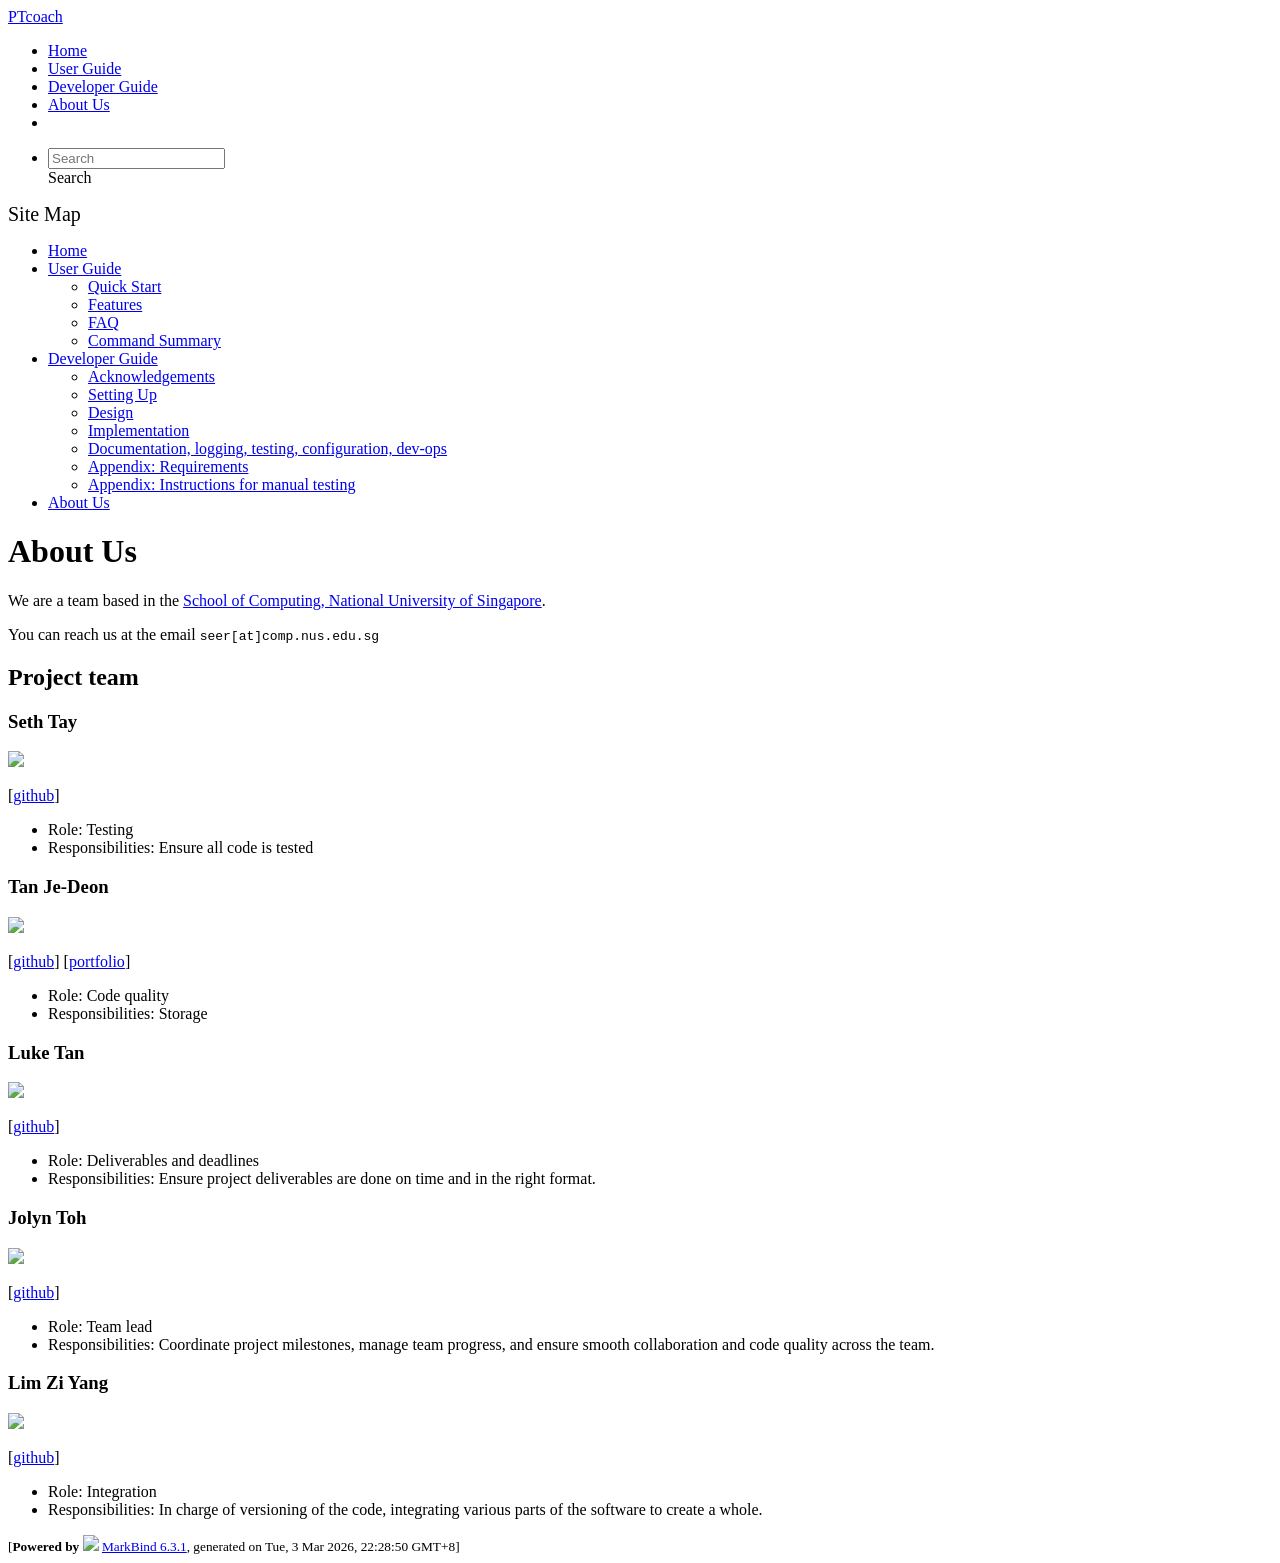
==== AboutUs.html @ b1dbf265 "deploy: 198a6090e7c15f9e0d7a6894221e9f2c9f9bb63e" ====
<!DOCTYPE html>
<html>
<head>
    <meta charset="utf-8">
    <meta http-equiv="X-UA-Compatible" content="IE=edge">
    <meta name="generator" content="MarkBind 6.3.1">
    <meta name="viewport" content="width=device-width, initial-scale=1"><title>PTcoach - About Us - AddressBook Level-3</title> <link rel="stylesheet" href="/tp/markbind/css/bootstrap.min.css"> <link rel="stylesheet" href="/tp/markbind/fontawesome/css/all.min.css"> <link rel="stylesheet" href="/tp/markbind/glyphicons/css/bootstrap-glyphicons.min.css"><link rel="stylesheet" href="/tp/markbind/css/codeblock-light.min.css"><link rel="stylesheet" href="/tp/markbind/css/markbind.min.css"><link rel="stylesheet" href="/tp/plugins/markbind-plugin-anchors/markbind-plugin-anchors.css"><link rel="stylesheet" href="/tp/plugins/markbind-plugin-tree/markbind-plugin-tree.css">
    
  <link rel="stylesheet" href="/tp/stylesheets/main.css">
<link rel="icon" href="/tp/images/SeEduLogo.png"></head>
<script>
  const baseUrl = '/tp'
</script>
<body  data-code-theme="light">
<div id="app"><!--[--><header sticky><div data-v-26aac3dc><nav class="navbar navbar-expand-md d-print-none navbar-dark bg-dark" data-v-26aac3dc><div class="container-fluid" data-v-26aac3dc><div class="navbar-left" data-v-26aac3dc><!--[--><a href="/tp/index.html" title="Home" class="navbar-brand">PTcoach</a><!--]--></div><div class="navbar-default" data-v-26aac3dc><ul class="navbar-nav me-auto mt-2 mt-lg-0" data-v-26aac3dc><!--[--> <li><a href="/tp/index.html" class="nav-link">Home</a></li> <li><a href="/tp/UserGuide.html" class="nav-link">User Guide</a></li> <li><a href="/tp/DeveloperGuide.html" class="nav-link">Developer Guide</a></li> <li><a href="/tp/AboutUs.html" class="nav-link">About Us</a></li> <li><a href="https://github.com/se-edu/addressbook-level3" target="_blank" class="nav-link"><span><span aria-hidden="true" class="fab fa-github"></span></span></a></li> <!--]--></ul></div><ul class="navbar-nav navbar-right" data-v-26aac3dc><!--[--><li><form class="navbar-form"><div style="position:relative;" class="dropdown" data-v-00e26d0a><!--[--><input value="" data-bs-toggle="dropdown" type="text" class="form-control" placeholder="Search" autocomplete="off" data-v-00e26d0a><div class="form-control placeholder-div-hidden" data-v-00e26d0a>Search</div><!--]--><ul class="dropdown-menu search-dropdown-menu dropdown-menu-hidden dropdown-menu-end" data-v-00e26d0a><!--[--><!--]--></ul></div></form></li><!--]--></ul></div></nav><div style="display:none;" class="lower-navbar-container" data-v-26aac3dc><!--[--><!----><!----><!--]--></div></div></header> <div id="flex-body"><nav id="site-nav" data-v-6b1b63d2><!--[--><div class="site-nav-top"><div class="fw-bold mb-2" style="font-size:1.25rem;">Site Map</div></div> <div class="nav-component slim-scroll"><div class="site-nav-root"><!--[--><ul class="site-nav-list site-nav-list-root" data-v-6b1b63d2><!--[--><li><div class="site-nav-default-list-item site-nav-list-item-0" onclick="handleSiteNavClick(this)"><a href="/tp/index.html">Home</a></div></li> <li><div class="site-nav-default-list-item site-nav-list-item-0" onclick="handleSiteNavClick(this)"><a href="/tp/UserGuide.html">User Guide</a> <div class="site-nav-dropdown-btn-container"><i class="site-nav-dropdown-btn-icon site-nav-rotate-icon" onclick="handleSiteNavClick(this.parentNode.parentNode, false); event.stopPropagation();"><span class="glyphicon glyphicon-menu-down" aria-hidden="true"></span></i></div></div><ul class="site-nav-dropdown-container site-nav-dropdown-container-open site-nav-list"><li><div class="site-nav-default-list-item site-nav-list-item-1" onclick="handleSiteNavClick(this)"><a href="/tp/UserGuide.html#quick-start">Quick Start</a></div></li> <li><div class="site-nav-default-list-item site-nav-list-item-1" onclick="handleSiteNavClick(this)"><a href="/tp/UserGuide.html#features">Features</a></div></li> <li><div class="site-nav-default-list-item site-nav-list-item-1" onclick="handleSiteNavClick(this)"><a href="/tp/UserGuide.html#faq">FAQ</a></div></li> <li><div class="site-nav-default-list-item site-nav-list-item-1" onclick="handleSiteNavClick(this)"><a href="/tp/UserGuide.html#faq">Command Summary</a></div></li></ul></li> <li><div class="site-nav-default-list-item site-nav-list-item-0" onclick="handleSiteNavClick(this)"><a href="/tp/DeveloperGuide.html">Developer Guide</a> <div class="site-nav-dropdown-btn-container"><i class="site-nav-dropdown-btn-icon site-nav-rotate-icon" onclick="handleSiteNavClick(this.parentNode.parentNode, false); event.stopPropagation();"><span class="glyphicon glyphicon-menu-down" aria-hidden="true"></span></i></div></div><ul class="site-nav-dropdown-container site-nav-dropdown-container-open site-nav-list"><li><div class="site-nav-default-list-item site-nav-list-item-1" onclick="handleSiteNavClick(this)"><a href="/tp/DeveloperGuide.html#acknowledgements">Acknowledgements</a></div></li> <li><div class="site-nav-default-list-item site-nav-list-item-1" onclick="handleSiteNavClick(this)"><a href="/tp/DeveloperGuide.html#setting-up-getting-started">Setting Up</a></div></li> <li><div class="site-nav-default-list-item site-nav-list-item-1" onclick="handleSiteNavClick(this)"><a href="/tp/DeveloperGuide.html#design">Design</a></div></li> <li><div class="site-nav-default-list-item site-nav-list-item-1" onclick="handleSiteNavClick(this)"><a href="/tp/DeveloperGuide.html#implementation">Implementation</a></div></li> <li><div class="site-nav-default-list-item site-nav-list-item-1" onclick="handleSiteNavClick(this)"><a href="/tp/DeveloperGuide.html#documentation-logging-testing-configuration-dev-ops">Documentation, logging, testing, configuration, dev-ops</a></div></li> <li><div class="site-nav-default-list-item site-nav-list-item-1" onclick="handleSiteNavClick(this)"><a href="/tp/DeveloperGuide.html#appendix-requirements">Appendix: Requirements</a></div></li> <li><div class="site-nav-default-list-item site-nav-list-item-1" onclick="handleSiteNavClick(this)"><a href="/tp/DeveloperGuide.html#appendix-instructions-for-manual-testing">Appendix: Instructions for manual testing</a></div></li></ul></li> <li><div class="site-nav-default-list-item site-nav-list-item-0" onclick="handleSiteNavClick(this)"><a href="/tp/AboutUs.html">About Us</a></div></li><!--]--><!--v-if--></ul><!--]--></div></div><!--]--><!--v-if--></nav> <div id="content-wrapper"><h1 id="about-us">About Us<a class="fa fa-anchor" href="#about-us" onclick="event.stopPropagation()"></a></h1> <p>We are a team based in the <a href="http://www.comp.nus.edu.sg">School of Computing, National University of Singapore</a>.</p> <p>You can reach us at the email <code class="hljs inline no-lang">seer[at]comp.nus.edu.sg</code></p> <h2 id="project-team">Project team<a class="fa fa-anchor" href="#project-team" onclick="event.stopPropagation()"></a></h2> <h3 id="seth-tay">Seth Tay<a class="fa fa-anchor" href="#seth-tay" onclick="event.stopPropagation()"></a></h3> <img src="/tp/images/choppyback.png" width="200px"> <p>[<a href="https://github.com/choppyback">github</a>]</p> <ul><li>Role: Testing</li> <li>Responsibilities: Ensure all code is tested</li></ul> <h3 id="tan-je-deon">Tan Je-Deon<a class="fa fa-anchor" href="#tan-je-deon" onclick="event.stopPropagation()"></a></h3> <img src="/tp/images/momentumnn.png" width="200px"> <p>[<a href="http://github.com/momentumnn">github</a>]
[<a href="/tp/team/momentumnn.html">portfolio</a>]</p> <ul><li>Role: Code quality</li> <li>Responsibilities: Storage</li></ul> <h3 id="luke-tan">Luke Tan<a class="fa fa-anchor" href="#luke-tan" onclick="event.stopPropagation()"></a></h3> <img src="/tp/images/bingmybongg.png" width="200px"> <p>[<a href="https://github.com/bingmybongg">github</a>]</p> <ul><li>Role: Deliverables and deadlines</li> <li>Responsibilities: Ensure project deliverables are done on time and in the right format.</li></ul> <h3 id="jolyn-toh">Jolyn Toh<a class="fa fa-anchor" href="#jolyn-toh" onclick="event.stopPropagation()"></a></h3> <img src="/tp/images/jolyntmj.png" width="200px"> <p>[<a href="http://github.com/jolyntmj">github</a>]</p> <ul><li>Role: Team lead</li> <li>Responsibilities: Coordinate project milestones, manage team progress, and ensure smooth collaboration and code quality across the team.</li></ul> <h3 id="lim-zi-yang">Lim Zi Yang<a class="fa fa-anchor" href="#lim-zi-yang" onclick="event.stopPropagation()"></a></h3> <img src="/tp/images/lim-zy.png" width="200px"> <p>[<a href="http://github.com/lim-zy">github</a>]</p> <ul><li>Role: Integration</li> <li>Responsibilities: In charge of versioning of the code, integrating various parts of the software to create a whole.</li></ul></div> <nav id="page-nav" data-v-6b1b63d2><!--[--><div class="nav-component slim-scroll"></div><!--]--><!--v-if--></nav> <div class="scroll-top-button fa-lg d-print-none" style="display:none;bottom:2%;right:2%;position:fixed;" aria-hidden="true"><!--[--><i class="fas fa-arrow-circle-up"></i><!--]--></div></div> <footer><div class="text-center"><small>[<span><strong>Powered by</strong></span> <img src="https://markbind.org/favicon.ico" width="30"> <a href="https://markbind.org/">MarkBind 6.3.1</a>, generated on Tue, 3 Mar 2026, 22:28:50 GMT+8]</small></div></footer><!--]--></div>
</body><script src="/tp/markbind/js/bootstrap-utility.min.js"></script>
<script src="/tp/markbind/js/polyfill.min.js"></script>
<script src="/tp/markbind/js/vue.global.prod.min.js"></script>
<script src="/tp/markbind/js/markbind.min.js"></script>
<script src="AboutUs.page-vue-render.js"></script>
<script>
  MarkBind.setupWithSearch()
</script>
</html>
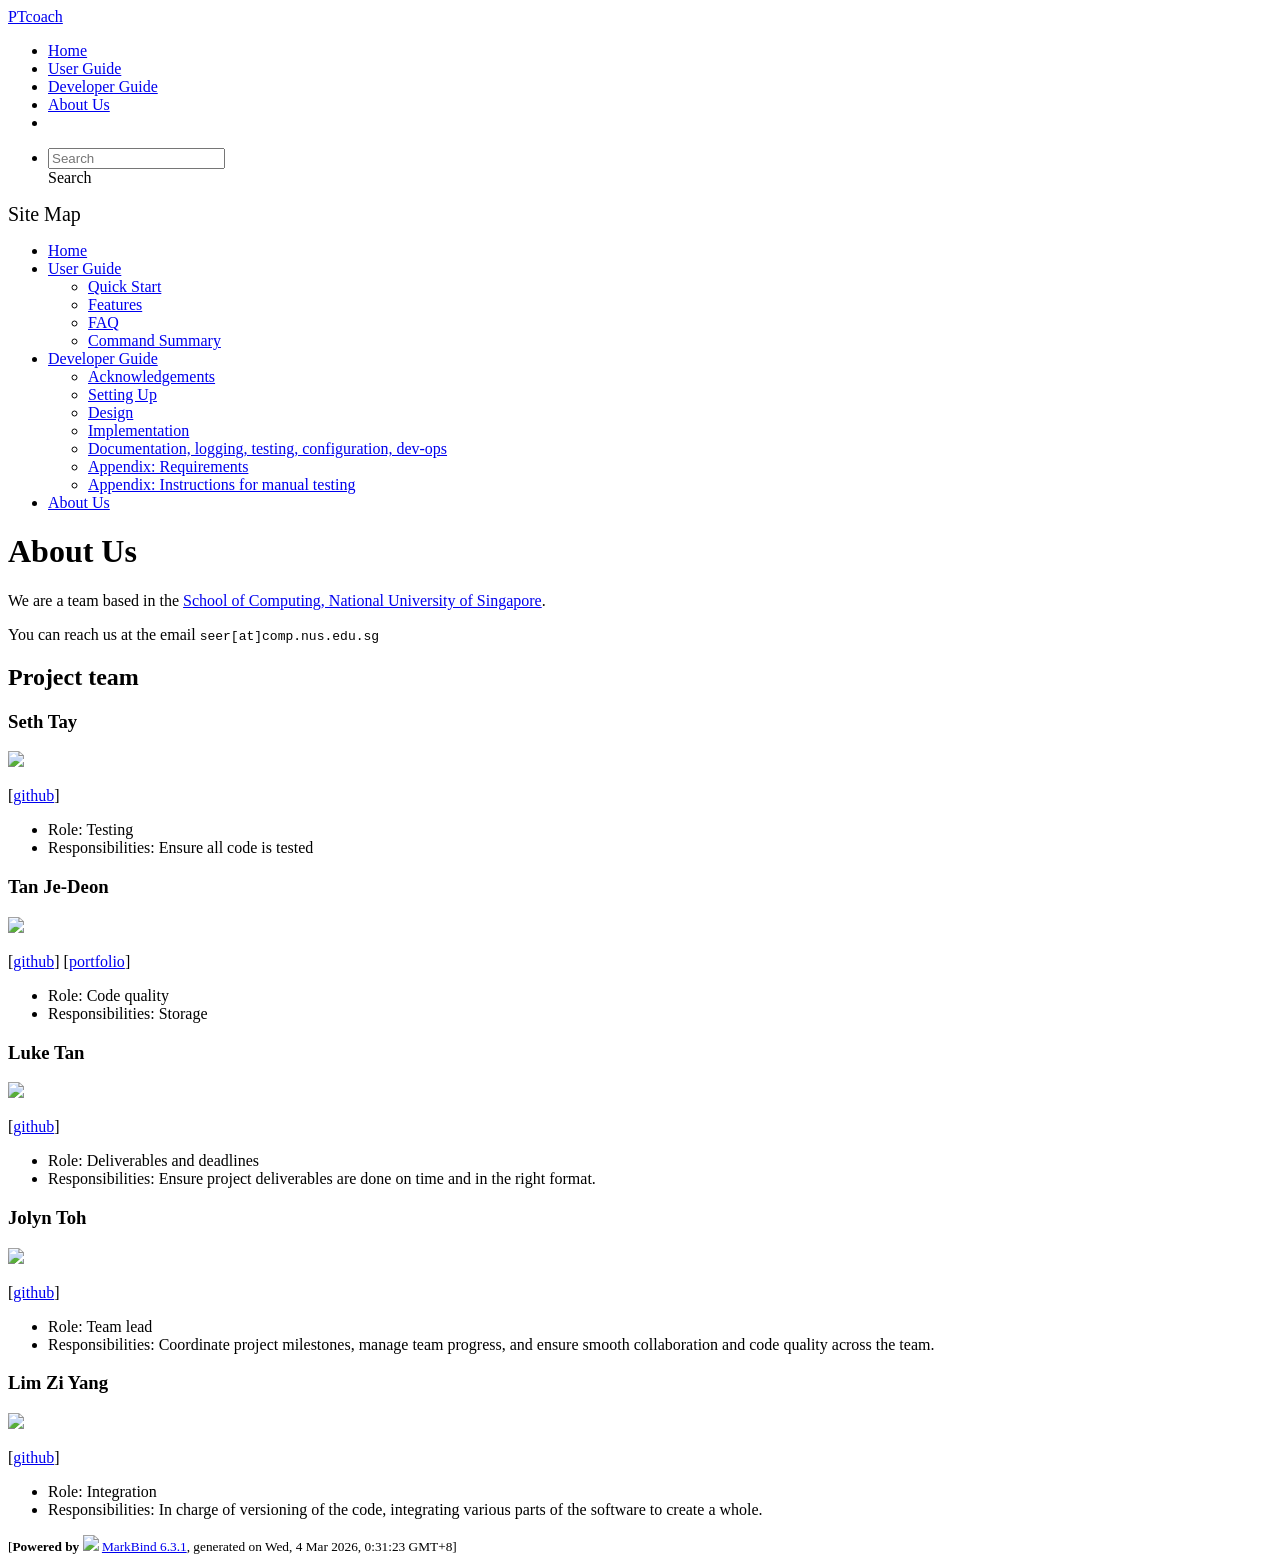
==== commit 2a3708cf: "deploy: bfabd4dcb52e0cbe675512b58615d750a1b9b6eb" ====
--- a/AboutUs.html
+++ b/AboutUs.html
@@ -12,8 +12,8 @@
   const baseUrl = '/tp'
 </script>
 <body  data-code-theme="light">
-<div id="app"><!--[--><header sticky><div data-v-26aac3dc><nav class="navbar navbar-expand-md d-print-none navbar-dark bg-dark" data-v-26aac3dc><div class="container-fluid" data-v-26aac3dc><div class="navbar-left" data-v-26aac3dc><!--[--><a href="/tp/index.html" title="Home" class="navbar-brand">PTcoach</a><!--]--></div><div class="navbar-default" data-v-26aac3dc><ul class="navbar-nav me-auto mt-2 mt-lg-0" data-v-26aac3dc><!--[--> <li><a href="/tp/index.html" class="nav-link">Home</a></li> <li><a href="/tp/UserGuide.html" class="nav-link">User Guide</a></li> <li><a href="/tp/DeveloperGuide.html" class="nav-link">Developer Guide</a></li> <li><a href="/tp/AboutUs.html" class="nav-link">About Us</a></li> <li><a href="https://github.com/se-edu/addressbook-level3" target="_blank" class="nav-link"><span><span aria-hidden="true" class="fab fa-github"></span></span></a></li> <!--]--></ul></div><ul class="navbar-nav navbar-right" data-v-26aac3dc><!--[--><li><form class="navbar-form"><div style="position:relative;" class="dropdown" data-v-00e26d0a><!--[--><input value="" data-bs-toggle="dropdown" type="text" class="form-control" placeholder="Search" autocomplete="off" data-v-00e26d0a><div class="form-control placeholder-div-hidden" data-v-00e26d0a>Search</div><!--]--><ul class="dropdown-menu search-dropdown-menu dropdown-menu-hidden dropdown-menu-end" data-v-00e26d0a><!--[--><!--]--></ul></div></form></li><!--]--></ul></div></nav><div style="display:none;" class="lower-navbar-container" data-v-26aac3dc><!--[--><!----><!----><!--]--></div></div></header> <div id="flex-body"><nav id="site-nav" data-v-6b1b63d2><!--[--><div class="site-nav-top"><div class="fw-bold mb-2" style="font-size:1.25rem;">Site Map</div></div> <div class="nav-component slim-scroll"><div class="site-nav-root"><!--[--><ul class="site-nav-list site-nav-list-root" data-v-6b1b63d2><!--[--><li><div class="site-nav-default-list-item site-nav-list-item-0" onclick="handleSiteNavClick(this)"><a href="/tp/index.html">Home</a></div></li> <li><div class="site-nav-default-list-item site-nav-list-item-0" onclick="handleSiteNavClick(this)"><a href="/tp/UserGuide.html">User Guide</a> <div class="site-nav-dropdown-btn-container"><i class="site-nav-dropdown-btn-icon site-nav-rotate-icon" onclick="handleSiteNavClick(this.parentNode.parentNode, false); event.stopPropagation();"><span class="glyphicon glyphicon-menu-down" aria-hidden="true"></span></i></div></div><ul class="site-nav-dropdown-container site-nav-dropdown-container-open site-nav-list"><li><div class="site-nav-default-list-item site-nav-list-item-1" onclick="handleSiteNavClick(this)"><a href="/tp/UserGuide.html#quick-start">Quick Start</a></div></li> <li><div class="site-nav-default-list-item site-nav-list-item-1" onclick="handleSiteNavClick(this)"><a href="/tp/UserGuide.html#features">Features</a></div></li> <li><div class="site-nav-default-list-item site-nav-list-item-1" onclick="handleSiteNavClick(this)"><a href="/tp/UserGuide.html#faq">FAQ</a></div></li> <li><div class="site-nav-default-list-item site-nav-list-item-1" onclick="handleSiteNavClick(this)"><a href="/tp/UserGuide.html#faq">Command Summary</a></div></li></ul></li> <li><div class="site-nav-default-list-item site-nav-list-item-0" onclick="handleSiteNavClick(this)"><a href="/tp/DeveloperGuide.html">Developer Guide</a> <div class="site-nav-dropdown-btn-container"><i class="site-nav-dropdown-btn-icon site-nav-rotate-icon" onclick="handleSiteNavClick(this.parentNode.parentNode, false); event.stopPropagation();"><span class="glyphicon glyphicon-menu-down" aria-hidden="true"></span></i></div></div><ul class="site-nav-dropdown-container site-nav-dropdown-container-open site-nav-list"><li><div class="site-nav-default-list-item site-nav-list-item-1" onclick="handleSiteNavClick(this)"><a href="/tp/DeveloperGuide.html#acknowledgements">Acknowledgements</a></div></li> <li><div class="site-nav-default-list-item site-nav-list-item-1" onclick="handleSiteNavClick(this)"><a href="/tp/DeveloperGuide.html#setting-up-getting-started">Setting Up</a></div></li> <li><div class="site-nav-default-list-item site-nav-list-item-1" onclick="handleSiteNavClick(this)"><a href="/tp/DeveloperGuide.html#design">Design</a></div></li> <li><div class="site-nav-default-list-item site-nav-list-item-1" onclick="handleSiteNavClick(this)"><a href="/tp/DeveloperGuide.html#implementation">Implementation</a></div></li> <li><div class="site-nav-default-list-item site-nav-list-item-1" onclick="handleSiteNavClick(this)"><a href="/tp/DeveloperGuide.html#documentation-logging-testing-configuration-dev-ops">Documentation, logging, testing, configuration, dev-ops</a></div></li> <li><div class="site-nav-default-list-item site-nav-list-item-1" onclick="handleSiteNavClick(this)"><a href="/tp/DeveloperGuide.html#appendix-requirements">Appendix: Requirements</a></div></li> <li><div class="site-nav-default-list-item site-nav-list-item-1" onclick="handleSiteNavClick(this)"><a href="/tp/DeveloperGuide.html#appendix-instructions-for-manual-testing">Appendix: Instructions for manual testing</a></div></li></ul></li> <li><div class="site-nav-default-list-item site-nav-list-item-0" onclick="handleSiteNavClick(this)"><a href="/tp/AboutUs.html">About Us</a></div></li><!--]--><!--v-if--></ul><!--]--></div></div><!--]--><!--v-if--></nav> <div id="content-wrapper"><h1 id="about-us">About Us<a class="fa fa-anchor" href="#about-us" onclick="event.stopPropagation()"></a></h1> <p>We are a team based in the <a href="http://www.comp.nus.edu.sg">School of Computing, National University of Singapore</a>.</p> <p>You can reach us at the email <code class="hljs inline no-lang">seer[at]comp.nus.edu.sg</code></p> <h2 id="project-team">Project team<a class="fa fa-anchor" href="#project-team" onclick="event.stopPropagation()"></a></h2> <h3 id="seth-tay">Seth Tay<a class="fa fa-anchor" href="#seth-tay" onclick="event.stopPropagation()"></a></h3> <img src="/tp/images/choppyback.png" width="200px"> <p>[<a href="https://github.com/choppyback">github</a>]</p> <ul><li>Role: Testing</li> <li>Responsibilities: Ensure all code is tested</li></ul> <h3 id="tan-je-deon">Tan Je-Deon<a class="fa fa-anchor" href="#tan-je-deon" onclick="event.stopPropagation()"></a></h3> <img src="/tp/images/momentumnn.png" width="200px"> <p>[<a href="http://github.com/momentumnn">github</a>]
-[<a href="/tp/team/momentumnn.html">portfolio</a>]</p> <ul><li>Role: Code quality</li> <li>Responsibilities: Storage</li></ul> <h3 id="luke-tan">Luke Tan<a class="fa fa-anchor" href="#luke-tan" onclick="event.stopPropagation()"></a></h3> <img src="/tp/images/bingmybongg.png" width="200px"> <p>[<a href="https://github.com/bingmybongg">github</a>]</p> <ul><li>Role: Deliverables and deadlines</li> <li>Responsibilities: Ensure project deliverables are done on time and in the right format.</li></ul> <h3 id="jolyn-toh">Jolyn Toh<a class="fa fa-anchor" href="#jolyn-toh" onclick="event.stopPropagation()"></a></h3> <img src="/tp/images/jolyntmj.png" width="200px"> <p>[<a href="http://github.com/jolyntmj">github</a>]</p> <ul><li>Role: Team lead</li> <li>Responsibilities: Coordinate project milestones, manage team progress, and ensure smooth collaboration and code quality across the team.</li></ul> <h3 id="lim-zi-yang">Lim Zi Yang<a class="fa fa-anchor" href="#lim-zi-yang" onclick="event.stopPropagation()"></a></h3> <img src="/tp/images/lim-zy.png" width="200px"> <p>[<a href="http://github.com/lim-zy">github</a>]</p> <ul><li>Role: Integration</li> <li>Responsibilities: In charge of versioning of the code, integrating various parts of the software to create a whole.</li></ul></div> <nav id="page-nav" data-v-6b1b63d2><!--[--><div class="nav-component slim-scroll"></div><!--]--><!--v-if--></nav> <div class="scroll-top-button fa-lg d-print-none" style="display:none;bottom:2%;right:2%;position:fixed;" aria-hidden="true"><!--[--><i class="fas fa-arrow-circle-up"></i><!--]--></div></div> <footer><div class="text-center"><small>[<span><strong>Powered by</strong></span> <img src="https://markbind.org/favicon.ico" width="30"> <a href="https://markbind.org/">MarkBind 6.3.1</a>, generated on Tue, 3 Mar 2026, 22:28:50 GMT+8]</small></div></footer><!--]--></div>
+<div id="app"><!--[--><header sticky><div data-v-26aac3dc><nav class="navbar navbar-expand-md d-print-none navbar-dark bg-dark" data-v-26aac3dc><div class="container-fluid" data-v-26aac3dc><div class="navbar-left" data-v-26aac3dc><!--[--><a href="/tp/index.html" title="Home" class="navbar-brand">PTcoach</a><!--]--></div><div class="navbar-default" data-v-26aac3dc><ul class="navbar-nav me-auto mt-2 mt-lg-0" data-v-26aac3dc><!--[--> <li><a href="/tp/index.html" class="nav-link">Home</a></li> <li><a href="/tp/UserGuide.html" class="nav-link">User Guide</a></li> <li><a href="/tp/DeveloperGuide.html" class="nav-link">Developer Guide</a></li> <li><a href="/tp/AboutUs.html" class="nav-link">About Us</a></li> <li><a href="https://github.com/AY2526S2-CS2103-F11-3/tp" target="_blank" class="nav-link"><span><span aria-hidden="true" class="fab fa-github"></span></span></a></li> <!--]--></ul></div><ul class="navbar-nav navbar-right" data-v-26aac3dc><!--[--><li><form class="navbar-form"><div style="position:relative;" class="dropdown" data-v-00e26d0a><!--[--><input value="" data-bs-toggle="dropdown" type="text" class="form-control" placeholder="Search" autocomplete="off" data-v-00e26d0a><div class="form-control placeholder-div-hidden" data-v-00e26d0a>Search</div><!--]--><ul class="dropdown-menu search-dropdown-menu dropdown-menu-hidden dropdown-menu-end" data-v-00e26d0a><!--[--><!--]--></ul></div></form></li><!--]--></ul></div></nav><div style="display:none;" class="lower-navbar-container" data-v-26aac3dc><!--[--><!----><!----><!--]--></div></div></header> <div id="flex-body"><nav id="site-nav" data-v-6b1b63d2><!--[--><div class="site-nav-top"><div class="fw-bold mb-2" style="font-size:1.25rem;">Site Map</div></div> <div class="nav-component slim-scroll"><div class="site-nav-root"><!--[--><ul class="site-nav-list site-nav-list-root" data-v-6b1b63d2><!--[--><li><div class="site-nav-default-list-item site-nav-list-item-0" onclick="handleSiteNavClick(this)"><a href="/tp/index.html">Home</a></div></li> <li><div class="site-nav-default-list-item site-nav-list-item-0" onclick="handleSiteNavClick(this)"><a href="/tp/UserGuide.html">User Guide</a> <div class="site-nav-dropdown-btn-container"><i class="site-nav-dropdown-btn-icon site-nav-rotate-icon" onclick="handleSiteNavClick(this.parentNode.parentNode, false); event.stopPropagation();"><span class="glyphicon glyphicon-menu-down" aria-hidden="true"></span></i></div></div><ul class="site-nav-dropdown-container site-nav-dropdown-container-open site-nav-list"><li><div class="site-nav-default-list-item site-nav-list-item-1" onclick="handleSiteNavClick(this)"><a href="/tp/UserGuide.html#quick-start">Quick Start</a></div></li> <li><div class="site-nav-default-list-item site-nav-list-item-1" onclick="handleSiteNavClick(this)"><a href="/tp/UserGuide.html#features">Features</a></div></li> <li><div class="site-nav-default-list-item site-nav-list-item-1" onclick="handleSiteNavClick(this)"><a href="/tp/UserGuide.html#faq">FAQ</a></div></li> <li><div class="site-nav-default-list-item site-nav-list-item-1" onclick="handleSiteNavClick(this)"><a href="/tp/UserGuide.html#faq">Command Summary</a></div></li></ul></li> <li><div class="site-nav-default-list-item site-nav-list-item-0" onclick="handleSiteNavClick(this)"><a href="/tp/DeveloperGuide.html">Developer Guide</a> <div class="site-nav-dropdown-btn-container"><i class="site-nav-dropdown-btn-icon site-nav-rotate-icon" onclick="handleSiteNavClick(this.parentNode.parentNode, false); event.stopPropagation();"><span class="glyphicon glyphicon-menu-down" aria-hidden="true"></span></i></div></div><ul class="site-nav-dropdown-container site-nav-dropdown-container-open site-nav-list"><li><div class="site-nav-default-list-item site-nav-list-item-1" onclick="handleSiteNavClick(this)"><a href="/tp/DeveloperGuide.html#acknowledgements">Acknowledgements</a></div></li> <li><div class="site-nav-default-list-item site-nav-list-item-1" onclick="handleSiteNavClick(this)"><a href="/tp/DeveloperGuide.html#setting-up-getting-started">Setting Up</a></div></li> <li><div class="site-nav-default-list-item site-nav-list-item-1" onclick="handleSiteNavClick(this)"><a href="/tp/DeveloperGuide.html#design">Design</a></div></li> <li><div class="site-nav-default-list-item site-nav-list-item-1" onclick="handleSiteNavClick(this)"><a href="/tp/DeveloperGuide.html#implementation">Implementation</a></div></li> <li><div class="site-nav-default-list-item site-nav-list-item-1" onclick="handleSiteNavClick(this)"><a href="/tp/DeveloperGuide.html#documentation-logging-testing-configuration-dev-ops">Documentation, logging, testing, configuration, dev-ops</a></div></li> <li><div class="site-nav-default-list-item site-nav-list-item-1" onclick="handleSiteNavClick(this)"><a href="/tp/DeveloperGuide.html#appendix-requirements">Appendix: Requirements</a></div></li> <li><div class="site-nav-default-list-item site-nav-list-item-1" onclick="handleSiteNavClick(this)"><a href="/tp/DeveloperGuide.html#appendix-instructions-for-manual-testing">Appendix: Instructions for manual testing</a></div></li></ul></li> <li><div class="site-nav-default-list-item site-nav-list-item-0" onclick="handleSiteNavClick(this)"><a href="/tp/AboutUs.html">About Us</a></div></li><!--]--><!--v-if--></ul><!--]--></div></div><!--]--><!--v-if--></nav> <div id="content-wrapper"><h1 id="about-us">About Us<a class="fa fa-anchor" href="#about-us" onclick="event.stopPropagation()"></a></h1> <p>We are a team based in the <a href="http://www.comp.nus.edu.sg">School of Computing, National University of Singapore</a>.</p> <p>You can reach us at the email <code class="hljs inline no-lang">seer[at]comp.nus.edu.sg</code></p> <h2 id="project-team">Project team<a class="fa fa-anchor" href="#project-team" onclick="event.stopPropagation()"></a></h2> <h3 id="seth-tay">Seth Tay<a class="fa fa-anchor" href="#seth-tay" onclick="event.stopPropagation()"></a></h3> <img src="/tp/images/choppyback.png" width="200px"> <p>[<a href="https://github.com/choppyback">github</a>]</p> <ul><li>Role: Testing</li> <li>Responsibilities: Ensure all code is tested</li></ul> <h3 id="tan-je-deon">Tan Je-Deon<a class="fa fa-anchor" href="#tan-je-deon" onclick="event.stopPropagation()"></a></h3> <img src="/tp/images/momentumnn.png" width="200px"> <p>[<a href="http://github.com/momentumnn">github</a>]
+[<a href="/tp/team/momentumnn.html">portfolio</a>]</p> <ul><li>Role: Code quality</li> <li>Responsibilities: Storage</li></ul> <h3 id="luke-tan">Luke Tan<a class="fa fa-anchor" href="#luke-tan" onclick="event.stopPropagation()"></a></h3> <img src="/tp/images/bingmybongg.png" width="200px"> <p>[<a href="https://github.com/bingmybongg">github</a>]</p> <ul><li>Role: Deliverables and deadlines</li> <li>Responsibilities: Ensure project deliverables are done on time and in the right format.</li></ul> <h3 id="jolyn-toh">Jolyn Toh<a class="fa fa-anchor" href="#jolyn-toh" onclick="event.stopPropagation()"></a></h3> <img src="/tp/images/jolyntmj.png" width="200px"> <p>[<a href="http://github.com/jolyntmj">github</a>]</p> <ul><li>Role: Team lead</li> <li>Responsibilities: Coordinate project milestones, manage team progress, and ensure smooth collaboration and code quality across the team.</li></ul> <h3 id="lim-zi-yang">Lim Zi Yang<a class="fa fa-anchor" href="#lim-zi-yang" onclick="event.stopPropagation()"></a></h3> <img src="/tp/images/lim-zy.png" width="200px"> <p>[<a href="http://github.com/lim-zy">github</a>]</p> <ul><li>Role: Integration</li> <li>Responsibilities: In charge of versioning of the code, integrating various parts of the software to create a whole.</li></ul></div> <nav id="page-nav" data-v-6b1b63d2><!--[--><div class="nav-component slim-scroll"></div><!--]--><!--v-if--></nav> <div class="scroll-top-button fa-lg d-print-none" style="display:none;bottom:2%;right:2%;position:fixed;" aria-hidden="true"><!--[--><i class="fas fa-arrow-circle-up"></i><!--]--></div></div> <footer><div class="text-center"><small>[<span><strong>Powered by</strong></span> <img src="https://markbind.org/favicon.ico" width="30"> <a href="https://markbind.org/">MarkBind 6.3.1</a>, generated on Wed, 4 Mar 2026, 0:31:23 GMT+8]</small></div></footer><!--]--></div>
 </body><script src="/tp/markbind/js/bootstrap-utility.min.js"></script>
 <script src="/tp/markbind/js/polyfill.min.js"></script>
 <script src="/tp/markbind/js/vue.global.prod.min.js"></script>
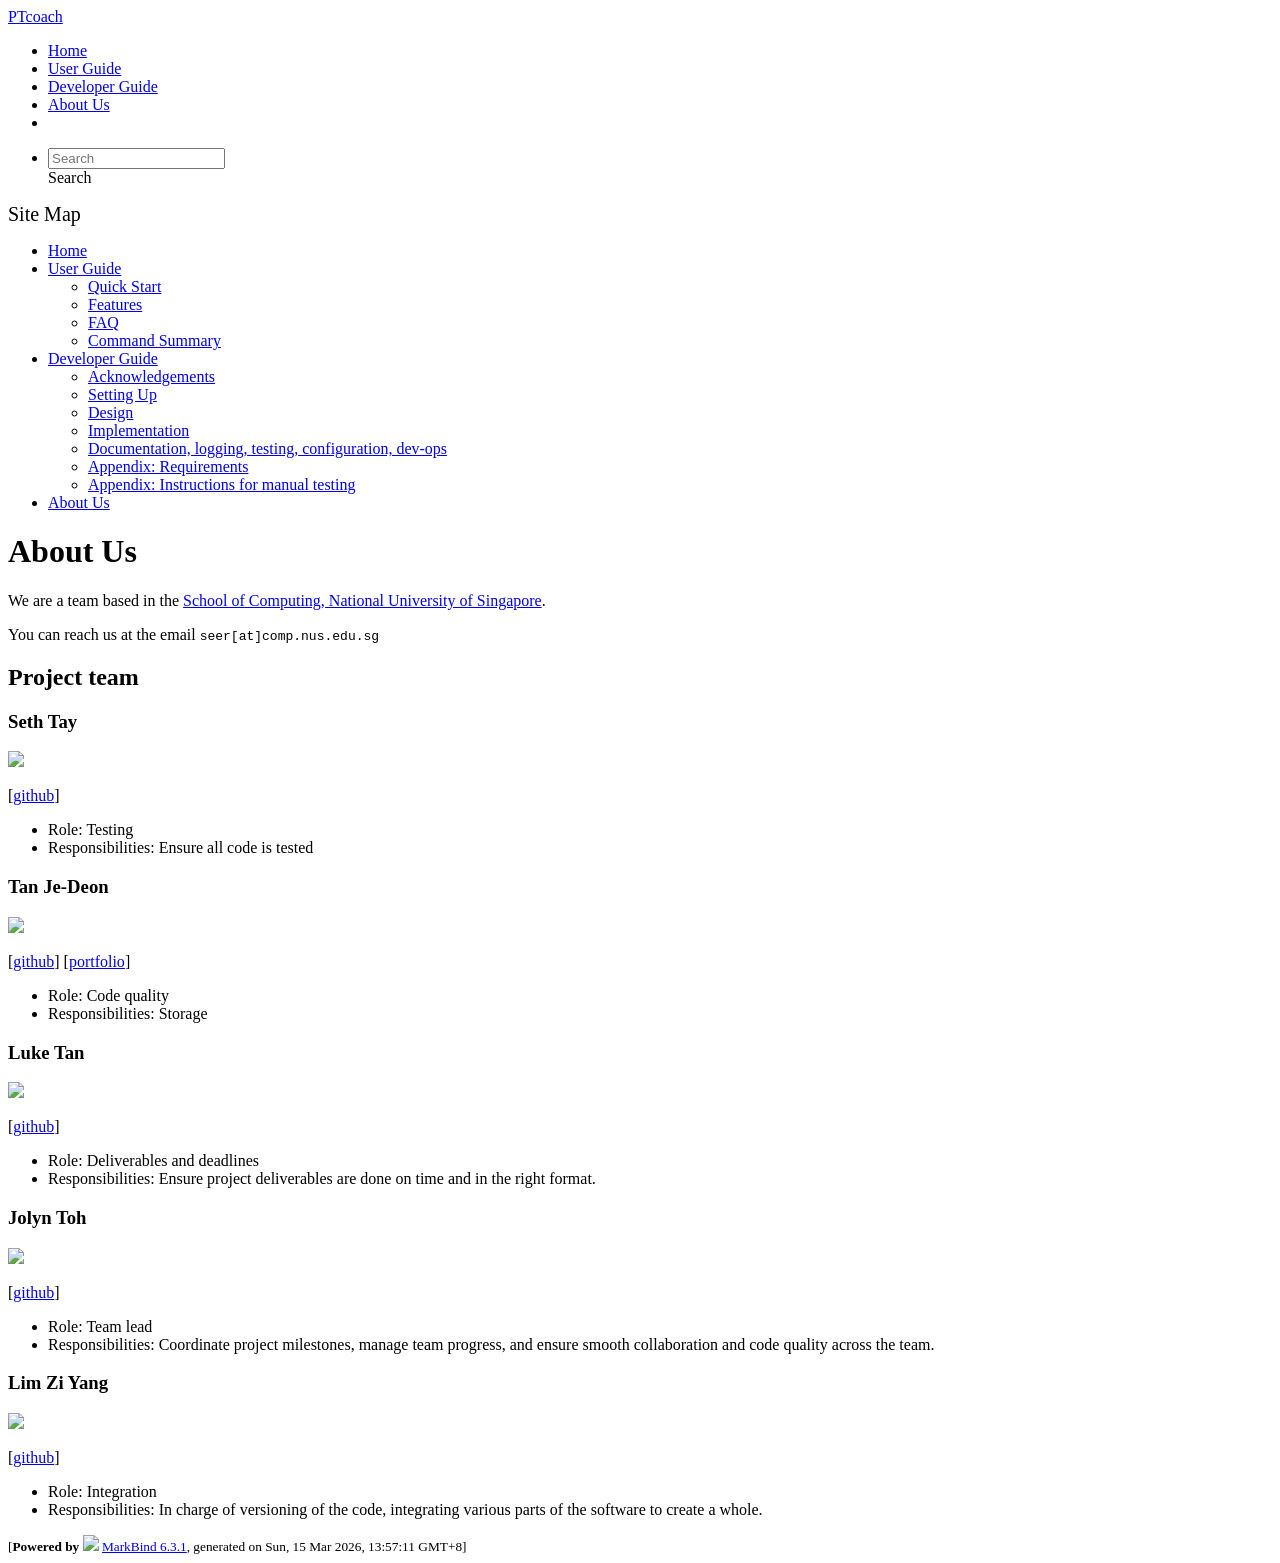
==== commit a3665424: "deploy: 98a896cec2573f307db35afc407cc58a5df91aca" ====
--- a/AboutUs.html
+++ b/AboutUs.html
@@ -13,7 +13,7 @@
 </script>
 <body  data-code-theme="light">
 <div id="app"><!--[--><header sticky><div data-v-26aac3dc><nav class="navbar navbar-expand-md d-print-none navbar-dark bg-dark" data-v-26aac3dc><div class="container-fluid" data-v-26aac3dc><div class="navbar-left" data-v-26aac3dc><!--[--><a href="/tp/index.html" title="Home" class="navbar-brand">PTcoach</a><!--]--></div><div class="navbar-default" data-v-26aac3dc><ul class="navbar-nav me-auto mt-2 mt-lg-0" data-v-26aac3dc><!--[--> <li><a href="/tp/index.html" class="nav-link">Home</a></li> <li><a href="/tp/UserGuide.html" class="nav-link">User Guide</a></li> <li><a href="/tp/DeveloperGuide.html" class="nav-link">Developer Guide</a></li> <li><a href="/tp/AboutUs.html" class="nav-link">About Us</a></li> <li><a href="https://github.com/AY2526S2-CS2103-F11-3/tp" target="_blank" class="nav-link"><span><span aria-hidden="true" class="fab fa-github"></span></span></a></li> <!--]--></ul></div><ul class="navbar-nav navbar-right" data-v-26aac3dc><!--[--><li><form class="navbar-form"><div style="position:relative;" class="dropdown" data-v-00e26d0a><!--[--><input value="" data-bs-toggle="dropdown" type="text" class="form-control" placeholder="Search" autocomplete="off" data-v-00e26d0a><div class="form-control placeholder-div-hidden" data-v-00e26d0a>Search</div><!--]--><ul class="dropdown-menu search-dropdown-menu dropdown-menu-hidden dropdown-menu-end" data-v-00e26d0a><!--[--><!--]--></ul></div></form></li><!--]--></ul></div></nav><div style="display:none;" class="lower-navbar-container" data-v-26aac3dc><!--[--><!----><!----><!--]--></div></div></header> <div id="flex-body"><nav id="site-nav" data-v-6b1b63d2><!--[--><div class="site-nav-top"><div class="fw-bold mb-2" style="font-size:1.25rem;">Site Map</div></div> <div class="nav-component slim-scroll"><div class="site-nav-root"><!--[--><ul class="site-nav-list site-nav-list-root" data-v-6b1b63d2><!--[--><li><div class="site-nav-default-list-item site-nav-list-item-0" onclick="handleSiteNavClick(this)"><a href="/tp/index.html">Home</a></div></li> <li><div class="site-nav-default-list-item site-nav-list-item-0" onclick="handleSiteNavClick(this)"><a href="/tp/UserGuide.html">User Guide</a> <div class="site-nav-dropdown-btn-container"><i class="site-nav-dropdown-btn-icon site-nav-rotate-icon" onclick="handleSiteNavClick(this.parentNode.parentNode, false); event.stopPropagation();"><span class="glyphicon glyphicon-menu-down" aria-hidden="true"></span></i></div></div><ul class="site-nav-dropdown-container site-nav-dropdown-container-open site-nav-list"><li><div class="site-nav-default-list-item site-nav-list-item-1" onclick="handleSiteNavClick(this)"><a href="/tp/UserGuide.html#quick-start">Quick Start</a></div></li> <li><div class="site-nav-default-list-item site-nav-list-item-1" onclick="handleSiteNavClick(this)"><a href="/tp/UserGuide.html#features">Features</a></div></li> <li><div class="site-nav-default-list-item site-nav-list-item-1" onclick="handleSiteNavClick(this)"><a href="/tp/UserGuide.html#faq">FAQ</a></div></li> <li><div class="site-nav-default-list-item site-nav-list-item-1" onclick="handleSiteNavClick(this)"><a href="/tp/UserGuide.html#faq">Command Summary</a></div></li></ul></li> <li><div class="site-nav-default-list-item site-nav-list-item-0" onclick="handleSiteNavClick(this)"><a href="/tp/DeveloperGuide.html">Developer Guide</a> <div class="site-nav-dropdown-btn-container"><i class="site-nav-dropdown-btn-icon site-nav-rotate-icon" onclick="handleSiteNavClick(this.parentNode.parentNode, false); event.stopPropagation();"><span class="glyphicon glyphicon-menu-down" aria-hidden="true"></span></i></div></div><ul class="site-nav-dropdown-container site-nav-dropdown-container-open site-nav-list"><li><div class="site-nav-default-list-item site-nav-list-item-1" onclick="handleSiteNavClick(this)"><a href="/tp/DeveloperGuide.html#acknowledgements">Acknowledgements</a></div></li> <li><div class="site-nav-default-list-item site-nav-list-item-1" onclick="handleSiteNavClick(this)"><a href="/tp/DeveloperGuide.html#setting-up-getting-started">Setting Up</a></div></li> <li><div class="site-nav-default-list-item site-nav-list-item-1" onclick="handleSiteNavClick(this)"><a href="/tp/DeveloperGuide.html#design">Design</a></div></li> <li><div class="site-nav-default-list-item site-nav-list-item-1" onclick="handleSiteNavClick(this)"><a href="/tp/DeveloperGuide.html#implementation">Implementation</a></div></li> <li><div class="site-nav-default-list-item site-nav-list-item-1" onclick="handleSiteNavClick(this)"><a href="/tp/DeveloperGuide.html#documentation-logging-testing-configuration-dev-ops">Documentation, logging, testing, configuration, dev-ops</a></div></li> <li><div class="site-nav-default-list-item site-nav-list-item-1" onclick="handleSiteNavClick(this)"><a href="/tp/DeveloperGuide.html#appendix-requirements">Appendix: Requirements</a></div></li> <li><div class="site-nav-default-list-item site-nav-list-item-1" onclick="handleSiteNavClick(this)"><a href="/tp/DeveloperGuide.html#appendix-instructions-for-manual-testing">Appendix: Instructions for manual testing</a></div></li></ul></li> <li><div class="site-nav-default-list-item site-nav-list-item-0" onclick="handleSiteNavClick(this)"><a href="/tp/AboutUs.html">About Us</a></div></li><!--]--><!--v-if--></ul><!--]--></div></div><!--]--><!--v-if--></nav> <div id="content-wrapper"><h1 id="about-us">About Us<a class="fa fa-anchor" href="#about-us" onclick="event.stopPropagation()"></a></h1> <p>We are a team based in the <a href="http://www.comp.nus.edu.sg">School of Computing, National University of Singapore</a>.</p> <p>You can reach us at the email <code class="hljs inline no-lang">seer[at]comp.nus.edu.sg</code></p> <h2 id="project-team">Project team<a class="fa fa-anchor" href="#project-team" onclick="event.stopPropagation()"></a></h2> <h3 id="seth-tay">Seth Tay<a class="fa fa-anchor" href="#seth-tay" onclick="event.stopPropagation()"></a></h3> <img src="/tp/images/choppyback.png" width="200px"> <p>[<a href="https://github.com/choppyback">github</a>]</p> <ul><li>Role: Testing</li> <li>Responsibilities: Ensure all code is tested</li></ul> <h3 id="tan-je-deon">Tan Je-Deon<a class="fa fa-anchor" href="#tan-je-deon" onclick="event.stopPropagation()"></a></h3> <img src="/tp/images/momentumnn.png" width="200px"> <p>[<a href="http://github.com/momentumnn">github</a>]
-[<a href="/tp/team/momentumnn.html">portfolio</a>]</p> <ul><li>Role: Code quality</li> <li>Responsibilities: Storage</li></ul> <h3 id="luke-tan">Luke Tan<a class="fa fa-anchor" href="#luke-tan" onclick="event.stopPropagation()"></a></h3> <img src="/tp/images/bingmybongg.png" width="200px"> <p>[<a href="https://github.com/bingmybongg">github</a>]</p> <ul><li>Role: Deliverables and deadlines</li> <li>Responsibilities: Ensure project deliverables are done on time and in the right format.</li></ul> <h3 id="jolyn-toh">Jolyn Toh<a class="fa fa-anchor" href="#jolyn-toh" onclick="event.stopPropagation()"></a></h3> <img src="/tp/images/jolyntmj.png" width="200px"> <p>[<a href="http://github.com/jolyntmj">github</a>]</p> <ul><li>Role: Team lead</li> <li>Responsibilities: Coordinate project milestones, manage team progress, and ensure smooth collaboration and code quality across the team.</li></ul> <h3 id="lim-zi-yang">Lim Zi Yang<a class="fa fa-anchor" href="#lim-zi-yang" onclick="event.stopPropagation()"></a></h3> <img src="/tp/images/lim-zy.png" width="200px"> <p>[<a href="http://github.com/lim-zy">github</a>]</p> <ul><li>Role: Integration</li> <li>Responsibilities: In charge of versioning of the code, integrating various parts of the software to create a whole.</li></ul></div> <nav id="page-nav" data-v-6b1b63d2><!--[--><div class="nav-component slim-scroll"></div><!--]--><!--v-if--></nav> <div class="scroll-top-button fa-lg d-print-none" style="display:none;bottom:2%;right:2%;position:fixed;" aria-hidden="true"><!--[--><i class="fas fa-arrow-circle-up"></i><!--]--></div></div> <footer><div class="text-center"><small>[<span><strong>Powered by</strong></span> <img src="https://markbind.org/favicon.ico" width="30"> <a href="https://markbind.org/">MarkBind 6.3.1</a>, generated on Wed, 4 Mar 2026, 0:31:23 GMT+8]</small></div></footer><!--]--></div>
+[<a href="/tp/team/momentumnn.html">portfolio</a>]</p> <ul><li>Role: Code quality</li> <li>Responsibilities: Storage</li></ul> <h3 id="luke-tan">Luke Tan<a class="fa fa-anchor" href="#luke-tan" onclick="event.stopPropagation()"></a></h3> <img src="/tp/images/bingmybongg.png" width="200px"> <p>[<a href="https://github.com/bingmybongg">github</a>]</p> <ul><li>Role: Deliverables and deadlines</li> <li>Responsibilities: Ensure project deliverables are done on time and in the right format.</li></ul> <h3 id="jolyn-toh">Jolyn Toh<a class="fa fa-anchor" href="#jolyn-toh" onclick="event.stopPropagation()"></a></h3> <img src="/tp/images/jolyntmj.png" width="200px"> <p>[<a href="http://github.com/jolyntmj">github</a>]</p> <ul><li>Role: Team lead</li> <li>Responsibilities: Coordinate project milestones, manage team progress, and ensure smooth collaboration and code quality across the team.</li></ul> <h3 id="lim-zi-yang">Lim Zi Yang<a class="fa fa-anchor" href="#lim-zi-yang" onclick="event.stopPropagation()"></a></h3> <img src="/tp/images/lim-zy.png" width="200px"> <p>[<a href="http://github.com/lim-zy">github</a>]</p> <ul><li>Role: Integration</li> <li>Responsibilities: In charge of versioning of the code, integrating various parts of the software to create a whole.</li></ul></div> <nav id="page-nav" data-v-6b1b63d2><!--[--><div class="nav-component slim-scroll"></div><!--]--><!--v-if--></nav> <div class="scroll-top-button fa-lg d-print-none" style="display:none;bottom:2%;right:2%;position:fixed;" aria-hidden="true"><!--[--><i class="fas fa-arrow-circle-up"></i><!--]--></div></div> <footer><div class="text-center"><small>[<span><strong>Powered by</strong></span> <img src="https://markbind.org/favicon.ico" width="30"> <a href="https://markbind.org/">MarkBind 6.3.1</a>, generated on Sun, 15 Mar 2026, 13:57:11 GMT+8]</small></div></footer><!--]--></div>
 </body><script src="/tp/markbind/js/bootstrap-utility.min.js"></script>
 <script src="/tp/markbind/js/polyfill.min.js"></script>
 <script src="/tp/markbind/js/vue.global.prod.min.js"></script>
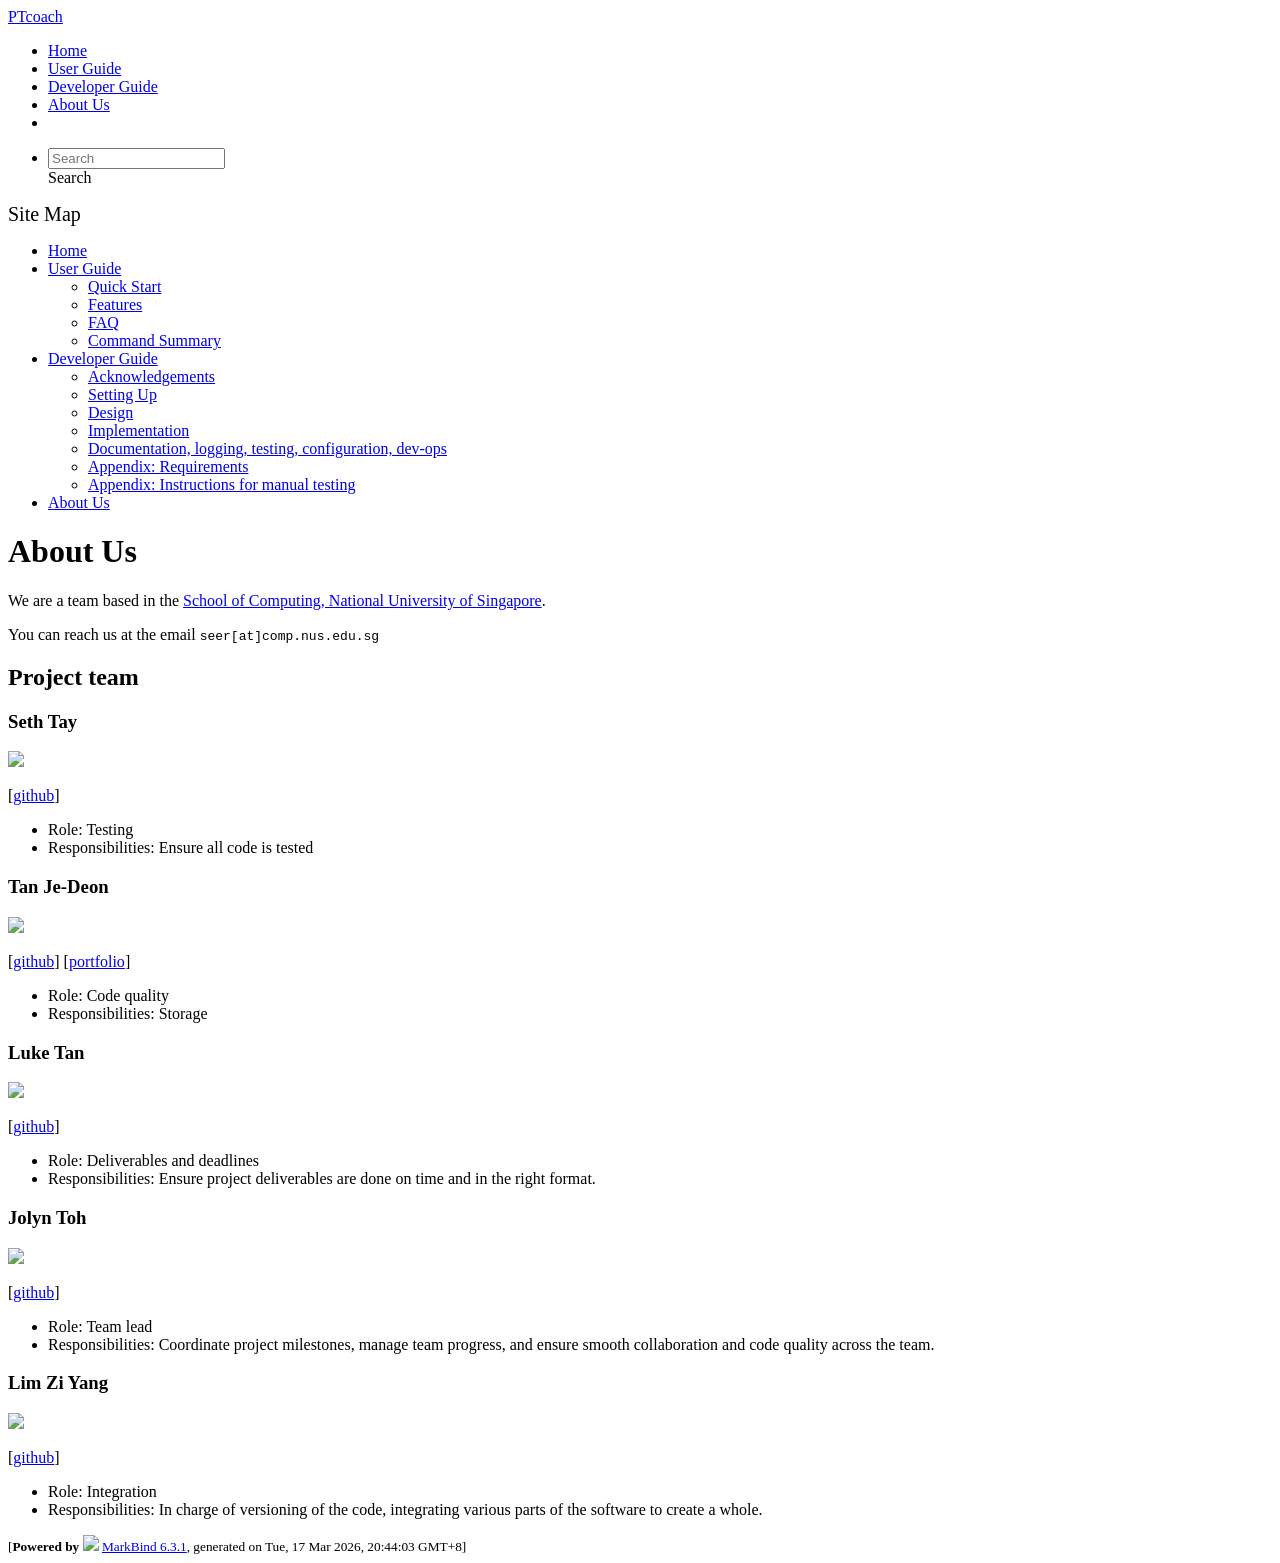
==== commit f7ef4a44: "deploy: b7a46bfd71746040e611d60b043c6a325bd035a2" ====
--- a/AboutUs.html
+++ b/AboutUs.html
@@ -13,7 +13,7 @@
 </script>
 <body  data-code-theme="light">
 <div id="app"><!--[--><header sticky><div data-v-26aac3dc><nav class="navbar navbar-expand-md d-print-none navbar-dark bg-dark" data-v-26aac3dc><div class="container-fluid" data-v-26aac3dc><div class="navbar-left" data-v-26aac3dc><!--[--><a href="/tp/index.html" title="Home" class="navbar-brand">PTcoach</a><!--]--></div><div class="navbar-default" data-v-26aac3dc><ul class="navbar-nav me-auto mt-2 mt-lg-0" data-v-26aac3dc><!--[--> <li><a href="/tp/index.html" class="nav-link">Home</a></li> <li><a href="/tp/UserGuide.html" class="nav-link">User Guide</a></li> <li><a href="/tp/DeveloperGuide.html" class="nav-link">Developer Guide</a></li> <li><a href="/tp/AboutUs.html" class="nav-link">About Us</a></li> <li><a href="https://github.com/AY2526S2-CS2103-F11-3/tp" target="_blank" class="nav-link"><span><span aria-hidden="true" class="fab fa-github"></span></span></a></li> <!--]--></ul></div><ul class="navbar-nav navbar-right" data-v-26aac3dc><!--[--><li><form class="navbar-form"><div style="position:relative;" class="dropdown" data-v-00e26d0a><!--[--><input value="" data-bs-toggle="dropdown" type="text" class="form-control" placeholder="Search" autocomplete="off" data-v-00e26d0a><div class="form-control placeholder-div-hidden" data-v-00e26d0a>Search</div><!--]--><ul class="dropdown-menu search-dropdown-menu dropdown-menu-hidden dropdown-menu-end" data-v-00e26d0a><!--[--><!--]--></ul></div></form></li><!--]--></ul></div></nav><div style="display:none;" class="lower-navbar-container" data-v-26aac3dc><!--[--><!----><!----><!--]--></div></div></header> <div id="flex-body"><nav id="site-nav" data-v-6b1b63d2><!--[--><div class="site-nav-top"><div class="fw-bold mb-2" style="font-size:1.25rem;">Site Map</div></div> <div class="nav-component slim-scroll"><div class="site-nav-root"><!--[--><ul class="site-nav-list site-nav-list-root" data-v-6b1b63d2><!--[--><li><div class="site-nav-default-list-item site-nav-list-item-0" onclick="handleSiteNavClick(this)"><a href="/tp/index.html">Home</a></div></li> <li><div class="site-nav-default-list-item site-nav-list-item-0" onclick="handleSiteNavClick(this)"><a href="/tp/UserGuide.html">User Guide</a> <div class="site-nav-dropdown-btn-container"><i class="site-nav-dropdown-btn-icon site-nav-rotate-icon" onclick="handleSiteNavClick(this.parentNode.parentNode, false); event.stopPropagation();"><span class="glyphicon glyphicon-menu-down" aria-hidden="true"></span></i></div></div><ul class="site-nav-dropdown-container site-nav-dropdown-container-open site-nav-list"><li><div class="site-nav-default-list-item site-nav-list-item-1" onclick="handleSiteNavClick(this)"><a href="/tp/UserGuide.html#quick-start">Quick Start</a></div></li> <li><div class="site-nav-default-list-item site-nav-list-item-1" onclick="handleSiteNavClick(this)"><a href="/tp/UserGuide.html#features">Features</a></div></li> <li><div class="site-nav-default-list-item site-nav-list-item-1" onclick="handleSiteNavClick(this)"><a href="/tp/UserGuide.html#faq">FAQ</a></div></li> <li><div class="site-nav-default-list-item site-nav-list-item-1" onclick="handleSiteNavClick(this)"><a href="/tp/UserGuide.html#faq">Command Summary</a></div></li></ul></li> <li><div class="site-nav-default-list-item site-nav-list-item-0" onclick="handleSiteNavClick(this)"><a href="/tp/DeveloperGuide.html">Developer Guide</a> <div class="site-nav-dropdown-btn-container"><i class="site-nav-dropdown-btn-icon site-nav-rotate-icon" onclick="handleSiteNavClick(this.parentNode.parentNode, false); event.stopPropagation();"><span class="glyphicon glyphicon-menu-down" aria-hidden="true"></span></i></div></div><ul class="site-nav-dropdown-container site-nav-dropdown-container-open site-nav-list"><li><div class="site-nav-default-list-item site-nav-list-item-1" onclick="handleSiteNavClick(this)"><a href="/tp/DeveloperGuide.html#acknowledgements">Acknowledgements</a></div></li> <li><div class="site-nav-default-list-item site-nav-list-item-1" onclick="handleSiteNavClick(this)"><a href="/tp/DeveloperGuide.html#setting-up-getting-started">Setting Up</a></div></li> <li><div class="site-nav-default-list-item site-nav-list-item-1" onclick="handleSiteNavClick(this)"><a href="/tp/DeveloperGuide.html#design">Design</a></div></li> <li><div class="site-nav-default-list-item site-nav-list-item-1" onclick="handleSiteNavClick(this)"><a href="/tp/DeveloperGuide.html#implementation">Implementation</a></div></li> <li><div class="site-nav-default-list-item site-nav-list-item-1" onclick="handleSiteNavClick(this)"><a href="/tp/DeveloperGuide.html#documentation-logging-testing-configuration-dev-ops">Documentation, logging, testing, configuration, dev-ops</a></div></li> <li><div class="site-nav-default-list-item site-nav-list-item-1" onclick="handleSiteNavClick(this)"><a href="/tp/DeveloperGuide.html#appendix-requirements">Appendix: Requirements</a></div></li> <li><div class="site-nav-default-list-item site-nav-list-item-1" onclick="handleSiteNavClick(this)"><a href="/tp/DeveloperGuide.html#appendix-instructions-for-manual-testing">Appendix: Instructions for manual testing</a></div></li></ul></li> <li><div class="site-nav-default-list-item site-nav-list-item-0" onclick="handleSiteNavClick(this)"><a href="/tp/AboutUs.html">About Us</a></div></li><!--]--><!--v-if--></ul><!--]--></div></div><!--]--><!--v-if--></nav> <div id="content-wrapper"><h1 id="about-us">About Us<a class="fa fa-anchor" href="#about-us" onclick="event.stopPropagation()"></a></h1> <p>We are a team based in the <a href="http://www.comp.nus.edu.sg">School of Computing, National University of Singapore</a>.</p> <p>You can reach us at the email <code class="hljs inline no-lang">seer[at]comp.nus.edu.sg</code></p> <h2 id="project-team">Project team<a class="fa fa-anchor" href="#project-team" onclick="event.stopPropagation()"></a></h2> <h3 id="seth-tay">Seth Tay<a class="fa fa-anchor" href="#seth-tay" onclick="event.stopPropagation()"></a></h3> <img src="/tp/images/choppyback.png" width="200px"> <p>[<a href="https://github.com/choppyback">github</a>]</p> <ul><li>Role: Testing</li> <li>Responsibilities: Ensure all code is tested</li></ul> <h3 id="tan-je-deon">Tan Je-Deon<a class="fa fa-anchor" href="#tan-je-deon" onclick="event.stopPropagation()"></a></h3> <img src="/tp/images/momentumnn.png" width="200px"> <p>[<a href="http://github.com/momentumnn">github</a>]
-[<a href="/tp/team/momentumnn.html">portfolio</a>]</p> <ul><li>Role: Code quality</li> <li>Responsibilities: Storage</li></ul> <h3 id="luke-tan">Luke Tan<a class="fa fa-anchor" href="#luke-tan" onclick="event.stopPropagation()"></a></h3> <img src="/tp/images/bingmybongg.png" width="200px"> <p>[<a href="https://github.com/bingmybongg">github</a>]</p> <ul><li>Role: Deliverables and deadlines</li> <li>Responsibilities: Ensure project deliverables are done on time and in the right format.</li></ul> <h3 id="jolyn-toh">Jolyn Toh<a class="fa fa-anchor" href="#jolyn-toh" onclick="event.stopPropagation()"></a></h3> <img src="/tp/images/jolyntmj.png" width="200px"> <p>[<a href="http://github.com/jolyntmj">github</a>]</p> <ul><li>Role: Team lead</li> <li>Responsibilities: Coordinate project milestones, manage team progress, and ensure smooth collaboration and code quality across the team.</li></ul> <h3 id="lim-zi-yang">Lim Zi Yang<a class="fa fa-anchor" href="#lim-zi-yang" onclick="event.stopPropagation()"></a></h3> <img src="/tp/images/lim-zy.png" width="200px"> <p>[<a href="http://github.com/lim-zy">github</a>]</p> <ul><li>Role: Integration</li> <li>Responsibilities: In charge of versioning of the code, integrating various parts of the software to create a whole.</li></ul></div> <nav id="page-nav" data-v-6b1b63d2><!--[--><div class="nav-component slim-scroll"></div><!--]--><!--v-if--></nav> <div class="scroll-top-button fa-lg d-print-none" style="display:none;bottom:2%;right:2%;position:fixed;" aria-hidden="true"><!--[--><i class="fas fa-arrow-circle-up"></i><!--]--></div></div> <footer><div class="text-center"><small>[<span><strong>Powered by</strong></span> <img src="https://markbind.org/favicon.ico" width="30"> <a href="https://markbind.org/">MarkBind 6.3.1</a>, generated on Sun, 15 Mar 2026, 13:57:11 GMT+8]</small></div></footer><!--]--></div>
+[<a href="/tp/team/momentumnn.html">portfolio</a>]</p> <ul><li>Role: Code quality</li> <li>Responsibilities: Storage</li></ul> <h3 id="luke-tan">Luke Tan<a class="fa fa-anchor" href="#luke-tan" onclick="event.stopPropagation()"></a></h3> <img src="/tp/images/bingmybongg.png" width="200px"> <p>[<a href="https://github.com/bingmybongg">github</a>]</p> <ul><li>Role: Deliverables and deadlines</li> <li>Responsibilities: Ensure project deliverables are done on time and in the right format.</li></ul> <h3 id="jolyn-toh">Jolyn Toh<a class="fa fa-anchor" href="#jolyn-toh" onclick="event.stopPropagation()"></a></h3> <img src="/tp/images/jolyntmj.png" width="200px"> <p>[<a href="http://github.com/jolyntmj">github</a>]</p> <ul><li>Role: Team lead</li> <li>Responsibilities: Coordinate project milestones, manage team progress, and ensure smooth collaboration and code quality across the team.</li></ul> <h3 id="lim-zi-yang">Lim Zi Yang<a class="fa fa-anchor" href="#lim-zi-yang" onclick="event.stopPropagation()"></a></h3> <img src="/tp/images/lim-zy.png" width="200px"> <p>[<a href="http://github.com/lim-zy">github</a>]</p> <ul><li>Role: Integration</li> <li>Responsibilities: In charge of versioning of the code, integrating various parts of the software to create a whole.</li></ul></div> <nav id="page-nav" data-v-6b1b63d2><!--[--><div class="nav-component slim-scroll"></div><!--]--><!--v-if--></nav> <div class="scroll-top-button fa-lg d-print-none" style="display:none;bottom:2%;right:2%;position:fixed;" aria-hidden="true"><!--[--><i class="fas fa-arrow-circle-up"></i><!--]--></div></div> <footer><div class="text-center"><small>[<span><strong>Powered by</strong></span> <img src="https://markbind.org/favicon.ico" width="30"> <a href="https://markbind.org/">MarkBind 6.3.1</a>, generated on Tue, 17 Mar 2026, 20:44:03 GMT+8]</small></div></footer><!--]--></div>
 </body><script src="/tp/markbind/js/bootstrap-utility.min.js"></script>
 <script src="/tp/markbind/js/polyfill.min.js"></script>
 <script src="/tp/markbind/js/vue.global.prod.min.js"></script>
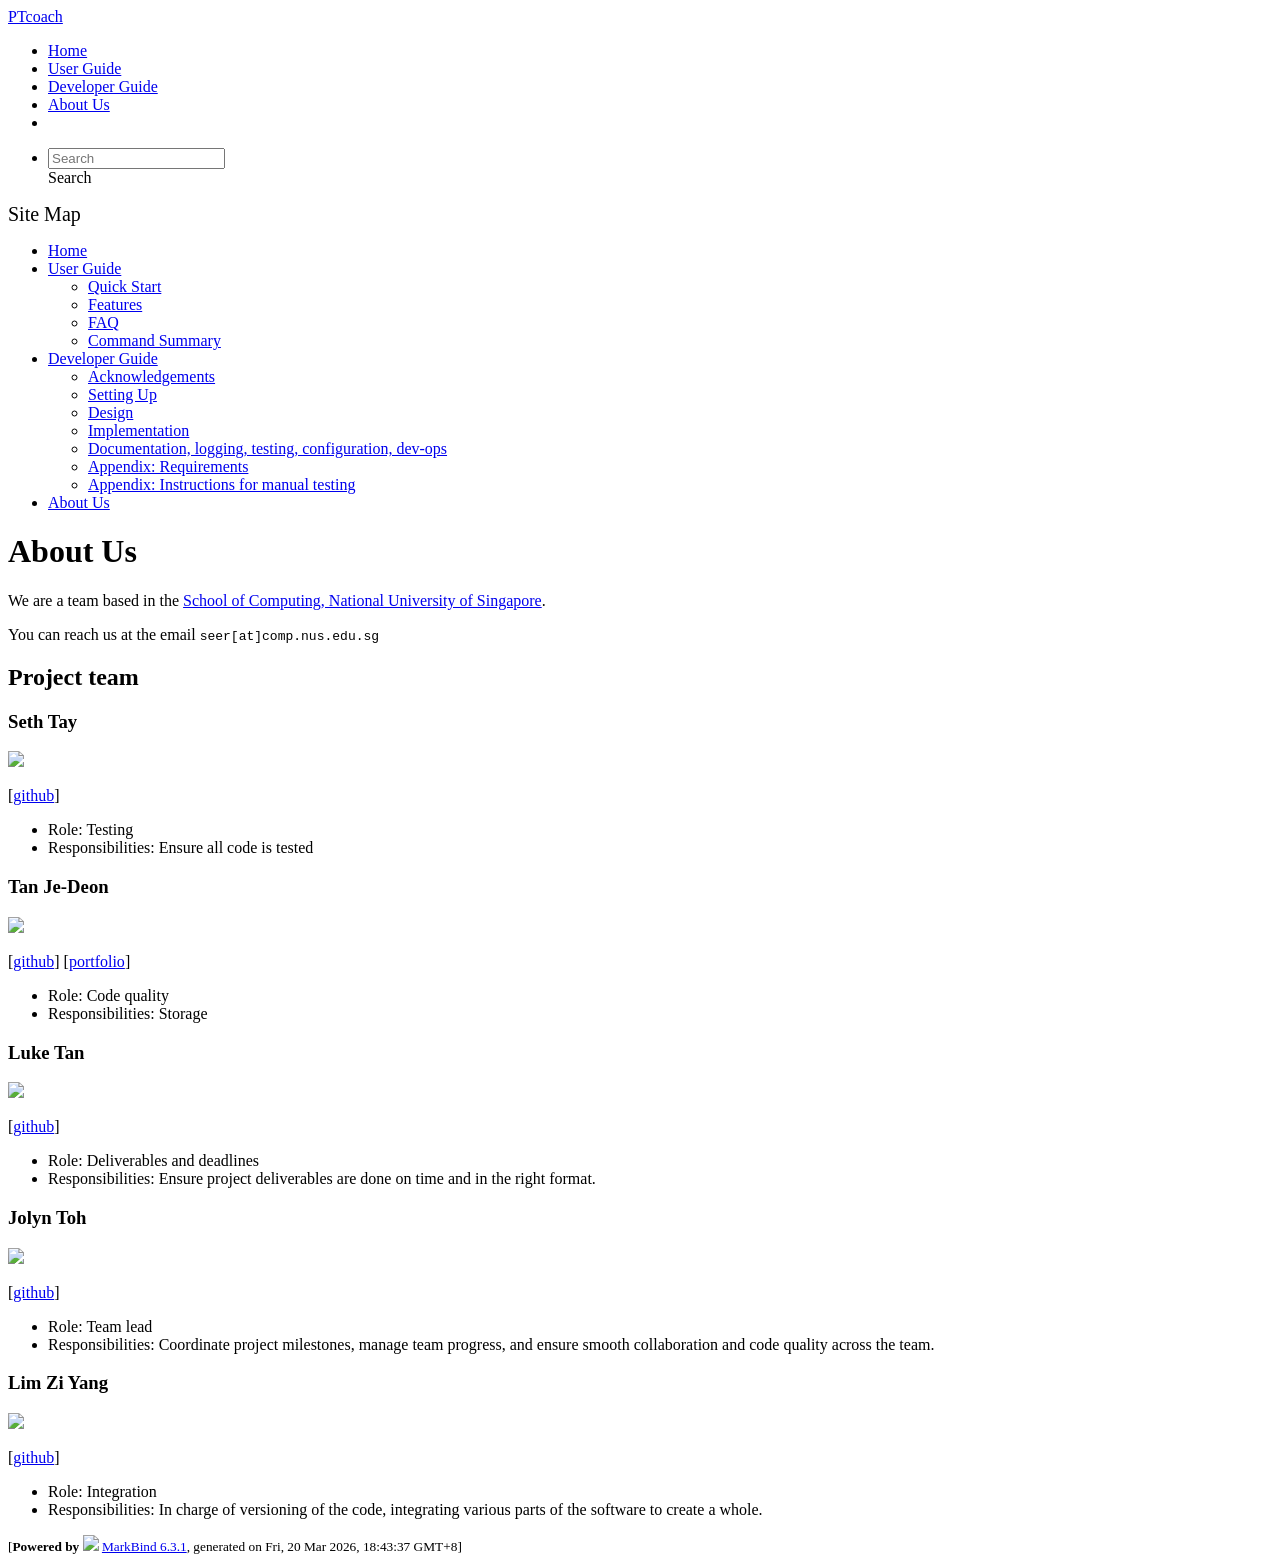
==== commit 677d7b56: "deploy: 2ea787a316484f1512578301e9d4d008b1986b05" ====
--- a/AboutUs.html
+++ b/AboutUs.html
@@ -13,7 +13,7 @@
 </script>
 <body  data-code-theme="light">
 <div id="app"><!--[--><header sticky><div data-v-26aac3dc><nav class="navbar navbar-expand-md d-print-none navbar-dark bg-dark" data-v-26aac3dc><div class="container-fluid" data-v-26aac3dc><div class="navbar-left" data-v-26aac3dc><!--[--><a href="/tp/index.html" title="Home" class="navbar-brand">PTcoach</a><!--]--></div><div class="navbar-default" data-v-26aac3dc><ul class="navbar-nav me-auto mt-2 mt-lg-0" data-v-26aac3dc><!--[--> <li><a href="/tp/index.html" class="nav-link">Home</a></li> <li><a href="/tp/UserGuide.html" class="nav-link">User Guide</a></li> <li><a href="/tp/DeveloperGuide.html" class="nav-link">Developer Guide</a></li> <li><a href="/tp/AboutUs.html" class="nav-link">About Us</a></li> <li><a href="https://github.com/AY2526S2-CS2103-F11-3/tp" target="_blank" class="nav-link"><span><span aria-hidden="true" class="fab fa-github"></span></span></a></li> <!--]--></ul></div><ul class="navbar-nav navbar-right" data-v-26aac3dc><!--[--><li><form class="navbar-form"><div style="position:relative;" class="dropdown" data-v-00e26d0a><!--[--><input value="" data-bs-toggle="dropdown" type="text" class="form-control" placeholder="Search" autocomplete="off" data-v-00e26d0a><div class="form-control placeholder-div-hidden" data-v-00e26d0a>Search</div><!--]--><ul class="dropdown-menu search-dropdown-menu dropdown-menu-hidden dropdown-menu-end" data-v-00e26d0a><!--[--><!--]--></ul></div></form></li><!--]--></ul></div></nav><div style="display:none;" class="lower-navbar-container" data-v-26aac3dc><!--[--><!----><!----><!--]--></div></div></header> <div id="flex-body"><nav id="site-nav" data-v-6b1b63d2><!--[--><div class="site-nav-top"><div class="fw-bold mb-2" style="font-size:1.25rem;">Site Map</div></div> <div class="nav-component slim-scroll"><div class="site-nav-root"><!--[--><ul class="site-nav-list site-nav-list-root" data-v-6b1b63d2><!--[--><li><div class="site-nav-default-list-item site-nav-list-item-0" onclick="handleSiteNavClick(this)"><a href="/tp/index.html">Home</a></div></li> <li><div class="site-nav-default-list-item site-nav-list-item-0" onclick="handleSiteNavClick(this)"><a href="/tp/UserGuide.html">User Guide</a> <div class="site-nav-dropdown-btn-container"><i class="site-nav-dropdown-btn-icon site-nav-rotate-icon" onclick="handleSiteNavClick(this.parentNode.parentNode, false); event.stopPropagation();"><span class="glyphicon glyphicon-menu-down" aria-hidden="true"></span></i></div></div><ul class="site-nav-dropdown-container site-nav-dropdown-container-open site-nav-list"><li><div class="site-nav-default-list-item site-nav-list-item-1" onclick="handleSiteNavClick(this)"><a href="/tp/UserGuide.html#quick-start">Quick Start</a></div></li> <li><div class="site-nav-default-list-item site-nav-list-item-1" onclick="handleSiteNavClick(this)"><a href="/tp/UserGuide.html#features">Features</a></div></li> <li><div class="site-nav-default-list-item site-nav-list-item-1" onclick="handleSiteNavClick(this)"><a href="/tp/UserGuide.html#faq">FAQ</a></div></li> <li><div class="site-nav-default-list-item site-nav-list-item-1" onclick="handleSiteNavClick(this)"><a href="/tp/UserGuide.html#faq">Command Summary</a></div></li></ul></li> <li><div class="site-nav-default-list-item site-nav-list-item-0" onclick="handleSiteNavClick(this)"><a href="/tp/DeveloperGuide.html">Developer Guide</a> <div class="site-nav-dropdown-btn-container"><i class="site-nav-dropdown-btn-icon site-nav-rotate-icon" onclick="handleSiteNavClick(this.parentNode.parentNode, false); event.stopPropagation();"><span class="glyphicon glyphicon-menu-down" aria-hidden="true"></span></i></div></div><ul class="site-nav-dropdown-container site-nav-dropdown-container-open site-nav-list"><li><div class="site-nav-default-list-item site-nav-list-item-1" onclick="handleSiteNavClick(this)"><a href="/tp/DeveloperGuide.html#acknowledgements">Acknowledgements</a></div></li> <li><div class="site-nav-default-list-item site-nav-list-item-1" onclick="handleSiteNavClick(this)"><a href="/tp/DeveloperGuide.html#setting-up-getting-started">Setting Up</a></div></li> <li><div class="site-nav-default-list-item site-nav-list-item-1" onclick="handleSiteNavClick(this)"><a href="/tp/DeveloperGuide.html#design">Design</a></div></li> <li><div class="site-nav-default-list-item site-nav-list-item-1" onclick="handleSiteNavClick(this)"><a href="/tp/DeveloperGuide.html#implementation">Implementation</a></div></li> <li><div class="site-nav-default-list-item site-nav-list-item-1" onclick="handleSiteNavClick(this)"><a href="/tp/DeveloperGuide.html#documentation-logging-testing-configuration-dev-ops">Documentation, logging, testing, configuration, dev-ops</a></div></li> <li><div class="site-nav-default-list-item site-nav-list-item-1" onclick="handleSiteNavClick(this)"><a href="/tp/DeveloperGuide.html#appendix-requirements">Appendix: Requirements</a></div></li> <li><div class="site-nav-default-list-item site-nav-list-item-1" onclick="handleSiteNavClick(this)"><a href="/tp/DeveloperGuide.html#appendix-instructions-for-manual-testing">Appendix: Instructions for manual testing</a></div></li></ul></li> <li><div class="site-nav-default-list-item site-nav-list-item-0" onclick="handleSiteNavClick(this)"><a href="/tp/AboutUs.html">About Us</a></div></li><!--]--><!--v-if--></ul><!--]--></div></div><!--]--><!--v-if--></nav> <div id="content-wrapper"><h1 id="about-us">About Us<a class="fa fa-anchor" href="#about-us" onclick="event.stopPropagation()"></a></h1> <p>We are a team based in the <a href="http://www.comp.nus.edu.sg">School of Computing, National University of Singapore</a>.</p> <p>You can reach us at the email <code class="hljs inline no-lang">seer[at]comp.nus.edu.sg</code></p> <h2 id="project-team">Project team<a class="fa fa-anchor" href="#project-team" onclick="event.stopPropagation()"></a></h2> <h3 id="seth-tay">Seth Tay<a class="fa fa-anchor" href="#seth-tay" onclick="event.stopPropagation()"></a></h3> <img src="/tp/images/choppyback.png" width="200px"> <p>[<a href="https://github.com/choppyback">github</a>]</p> <ul><li>Role: Testing</li> <li>Responsibilities: Ensure all code is tested</li></ul> <h3 id="tan-je-deon">Tan Je-Deon<a class="fa fa-anchor" href="#tan-je-deon" onclick="event.stopPropagation()"></a></h3> <img src="/tp/images/momentumnn.png" width="200px"> <p>[<a href="http://github.com/momentumnn">github</a>]
-[<a href="/tp/team/momentumnn.html">portfolio</a>]</p> <ul><li>Role: Code quality</li> <li>Responsibilities: Storage</li></ul> <h3 id="luke-tan">Luke Tan<a class="fa fa-anchor" href="#luke-tan" onclick="event.stopPropagation()"></a></h3> <img src="/tp/images/bingmybongg.png" width="200px"> <p>[<a href="https://github.com/bingmybongg">github</a>]</p> <ul><li>Role: Deliverables and deadlines</li> <li>Responsibilities: Ensure project deliverables are done on time and in the right format.</li></ul> <h3 id="jolyn-toh">Jolyn Toh<a class="fa fa-anchor" href="#jolyn-toh" onclick="event.stopPropagation()"></a></h3> <img src="/tp/images/jolyntmj.png" width="200px"> <p>[<a href="http://github.com/jolyntmj">github</a>]</p> <ul><li>Role: Team lead</li> <li>Responsibilities: Coordinate project milestones, manage team progress, and ensure smooth collaboration and code quality across the team.</li></ul> <h3 id="lim-zi-yang">Lim Zi Yang<a class="fa fa-anchor" href="#lim-zi-yang" onclick="event.stopPropagation()"></a></h3> <img src="/tp/images/lim-zy.png" width="200px"> <p>[<a href="http://github.com/lim-zy">github</a>]</p> <ul><li>Role: Integration</li> <li>Responsibilities: In charge of versioning of the code, integrating various parts of the software to create a whole.</li></ul></div> <nav id="page-nav" data-v-6b1b63d2><!--[--><div class="nav-component slim-scroll"></div><!--]--><!--v-if--></nav> <div class="scroll-top-button fa-lg d-print-none" style="display:none;bottom:2%;right:2%;position:fixed;" aria-hidden="true"><!--[--><i class="fas fa-arrow-circle-up"></i><!--]--></div></div> <footer><div class="text-center"><small>[<span><strong>Powered by</strong></span> <img src="https://markbind.org/favicon.ico" width="30"> <a href="https://markbind.org/">MarkBind 6.3.1</a>, generated on Tue, 17 Mar 2026, 20:44:03 GMT+8]</small></div></footer><!--]--></div>
+[<a href="/tp/team/momentumnn.html">portfolio</a>]</p> <ul><li>Role: Code quality</li> <li>Responsibilities: Storage</li></ul> <h3 id="luke-tan">Luke Tan<a class="fa fa-anchor" href="#luke-tan" onclick="event.stopPropagation()"></a></h3> <img src="/tp/images/bingmybongg.png" width="200px"> <p>[<a href="https://github.com/bingmybongg">github</a>]</p> <ul><li>Role: Deliverables and deadlines</li> <li>Responsibilities: Ensure project deliverables are done on time and in the right format.</li></ul> <h3 id="jolyn-toh">Jolyn Toh<a class="fa fa-anchor" href="#jolyn-toh" onclick="event.stopPropagation()"></a></h3> <img src="/tp/images/jolyntmj.png" width="200px"> <p>[<a href="http://github.com/jolyntmj">github</a>]</p> <ul><li>Role: Team lead</li> <li>Responsibilities: Coordinate project milestones, manage team progress, and ensure smooth collaboration and code quality across the team.</li></ul> <h3 id="lim-zi-yang">Lim Zi Yang<a class="fa fa-anchor" href="#lim-zi-yang" onclick="event.stopPropagation()"></a></h3> <img src="/tp/images/lim-zy.png" width="200px"> <p>[<a href="http://github.com/lim-zy">github</a>]</p> <ul><li>Role: Integration</li> <li>Responsibilities: In charge of versioning of the code, integrating various parts of the software to create a whole.</li></ul></div> <nav id="page-nav" data-v-6b1b63d2><!--[--><div class="nav-component slim-scroll"></div><!--]--><!--v-if--></nav> <div class="scroll-top-button fa-lg d-print-none" style="display:none;bottom:2%;right:2%;position:fixed;" aria-hidden="true"><!--[--><i class="fas fa-arrow-circle-up"></i><!--]--></div></div> <footer><div class="text-center"><small>[<span><strong>Powered by</strong></span> <img src="https://markbind.org/favicon.ico" width="30"> <a href="https://markbind.org/">MarkBind 6.3.1</a>, generated on Fri, 20 Mar 2026, 18:43:37 GMT+8]</small></div></footer><!--]--></div>
 </body><script src="/tp/markbind/js/bootstrap-utility.min.js"></script>
 <script src="/tp/markbind/js/polyfill.min.js"></script>
 <script src="/tp/markbind/js/vue.global.prod.min.js"></script>
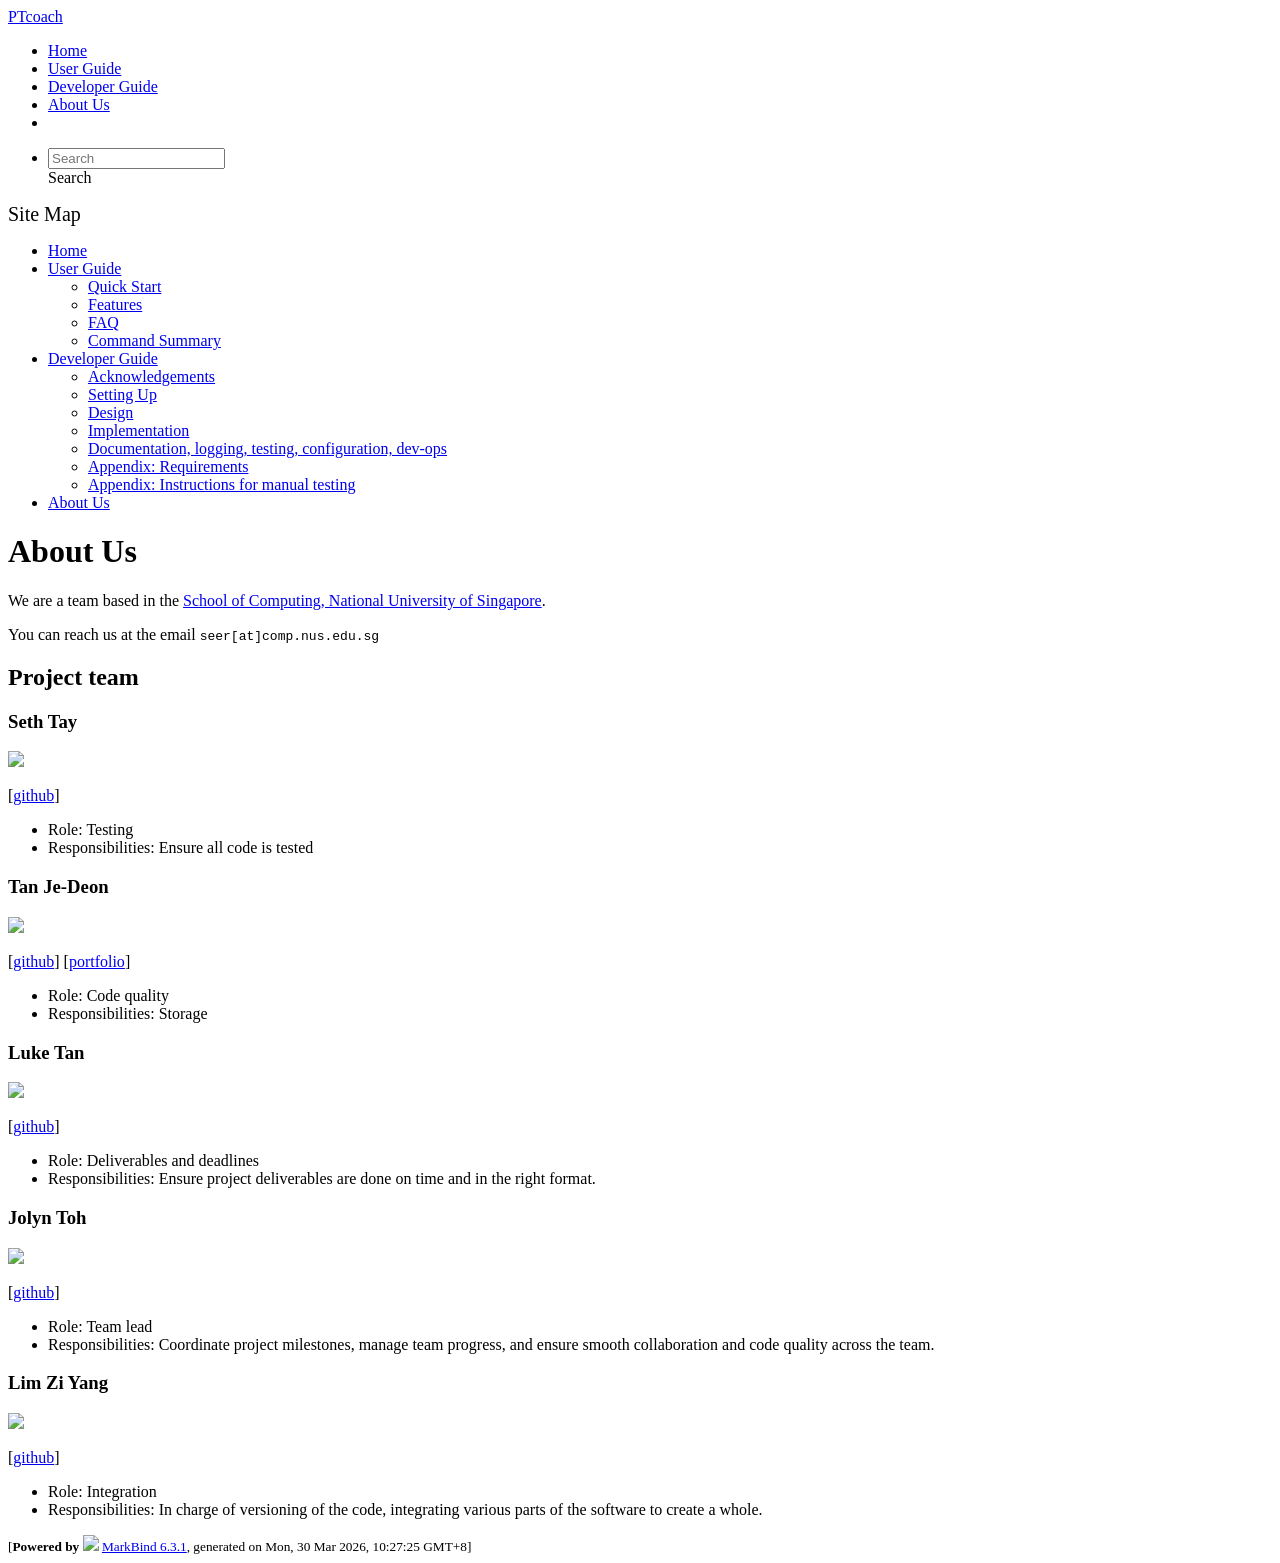
==== commit fb8f06e7: "deploy: f17590f3d58cca4d6b3514b36279d870a9e7b695" ====
--- a/AboutUs.html
+++ b/AboutUs.html
@@ -13,7 +13,7 @@
 </script>
 <body  data-code-theme="light">
 <div id="app"><!--[--><header sticky><div data-v-26aac3dc><nav class="navbar navbar-expand-md d-print-none navbar-dark bg-dark" data-v-26aac3dc><div class="container-fluid" data-v-26aac3dc><div class="navbar-left" data-v-26aac3dc><!--[--><a href="/tp/index.html" title="Home" class="navbar-brand">PTcoach</a><!--]--></div><div class="navbar-default" data-v-26aac3dc><ul class="navbar-nav me-auto mt-2 mt-lg-0" data-v-26aac3dc><!--[--> <li><a href="/tp/index.html" class="nav-link">Home</a></li> <li><a href="/tp/UserGuide.html" class="nav-link">User Guide</a></li> <li><a href="/tp/DeveloperGuide.html" class="nav-link">Developer Guide</a></li> <li><a href="/tp/AboutUs.html" class="nav-link">About Us</a></li> <li><a href="https://github.com/AY2526S2-CS2103-F11-3/tp" target="_blank" class="nav-link"><span><span aria-hidden="true" class="fab fa-github"></span></span></a></li> <!--]--></ul></div><ul class="navbar-nav navbar-right" data-v-26aac3dc><!--[--><li><form class="navbar-form"><div style="position:relative;" class="dropdown" data-v-00e26d0a><!--[--><input value="" data-bs-toggle="dropdown" type="text" class="form-control" placeholder="Search" autocomplete="off" data-v-00e26d0a><div class="form-control placeholder-div-hidden" data-v-00e26d0a>Search</div><!--]--><ul class="dropdown-menu search-dropdown-menu dropdown-menu-hidden dropdown-menu-end" data-v-00e26d0a><!--[--><!--]--></ul></div></form></li><!--]--></ul></div></nav><div style="display:none;" class="lower-navbar-container" data-v-26aac3dc><!--[--><!----><!----><!--]--></div></div></header> <div id="flex-body"><nav id="site-nav" data-v-6b1b63d2><!--[--><div class="site-nav-top"><div class="fw-bold mb-2" style="font-size:1.25rem;">Site Map</div></div> <div class="nav-component slim-scroll"><div class="site-nav-root"><!--[--><ul class="site-nav-list site-nav-list-root" data-v-6b1b63d2><!--[--><li><div class="site-nav-default-list-item site-nav-list-item-0" onclick="handleSiteNavClick(this)"><a href="/tp/index.html">Home</a></div></li> <li><div class="site-nav-default-list-item site-nav-list-item-0" onclick="handleSiteNavClick(this)"><a href="/tp/UserGuide.html">User Guide</a> <div class="site-nav-dropdown-btn-container"><i class="site-nav-dropdown-btn-icon site-nav-rotate-icon" onclick="handleSiteNavClick(this.parentNode.parentNode, false); event.stopPropagation();"><span class="glyphicon glyphicon-menu-down" aria-hidden="true"></span></i></div></div><ul class="site-nav-dropdown-container site-nav-dropdown-container-open site-nav-list"><li><div class="site-nav-default-list-item site-nav-list-item-1" onclick="handleSiteNavClick(this)"><a href="/tp/UserGuide.html#quick-start">Quick Start</a></div></li> <li><div class="site-nav-default-list-item site-nav-list-item-1" onclick="handleSiteNavClick(this)"><a href="/tp/UserGuide.html#features">Features</a></div></li> <li><div class="site-nav-default-list-item site-nav-list-item-1" onclick="handleSiteNavClick(this)"><a href="/tp/UserGuide.html#faq">FAQ</a></div></li> <li><div class="site-nav-default-list-item site-nav-list-item-1" onclick="handleSiteNavClick(this)"><a href="/tp/UserGuide.html#faq">Command Summary</a></div></li></ul></li> <li><div class="site-nav-default-list-item site-nav-list-item-0" onclick="handleSiteNavClick(this)"><a href="/tp/DeveloperGuide.html">Developer Guide</a> <div class="site-nav-dropdown-btn-container"><i class="site-nav-dropdown-btn-icon site-nav-rotate-icon" onclick="handleSiteNavClick(this.parentNode.parentNode, false); event.stopPropagation();"><span class="glyphicon glyphicon-menu-down" aria-hidden="true"></span></i></div></div><ul class="site-nav-dropdown-container site-nav-dropdown-container-open site-nav-list"><li><div class="site-nav-default-list-item site-nav-list-item-1" onclick="handleSiteNavClick(this)"><a href="/tp/DeveloperGuide.html#acknowledgements">Acknowledgements</a></div></li> <li><div class="site-nav-default-list-item site-nav-list-item-1" onclick="handleSiteNavClick(this)"><a href="/tp/DeveloperGuide.html#setting-up-getting-started">Setting Up</a></div></li> <li><div class="site-nav-default-list-item site-nav-list-item-1" onclick="handleSiteNavClick(this)"><a href="/tp/DeveloperGuide.html#design">Design</a></div></li> <li><div class="site-nav-default-list-item site-nav-list-item-1" onclick="handleSiteNavClick(this)"><a href="/tp/DeveloperGuide.html#implementation">Implementation</a></div></li> <li><div class="site-nav-default-list-item site-nav-list-item-1" onclick="handleSiteNavClick(this)"><a href="/tp/DeveloperGuide.html#documentation-logging-testing-configuration-dev-ops">Documentation, logging, testing, configuration, dev-ops</a></div></li> <li><div class="site-nav-default-list-item site-nav-list-item-1" onclick="handleSiteNavClick(this)"><a href="/tp/DeveloperGuide.html#appendix-requirements">Appendix: Requirements</a></div></li> <li><div class="site-nav-default-list-item site-nav-list-item-1" onclick="handleSiteNavClick(this)"><a href="/tp/DeveloperGuide.html#appendix-instructions-for-manual-testing">Appendix: Instructions for manual testing</a></div></li></ul></li> <li><div class="site-nav-default-list-item site-nav-list-item-0" onclick="handleSiteNavClick(this)"><a href="/tp/AboutUs.html">About Us</a></div></li><!--]--><!--v-if--></ul><!--]--></div></div><!--]--><!--v-if--></nav> <div id="content-wrapper"><h1 id="about-us">About Us<a class="fa fa-anchor" href="#about-us" onclick="event.stopPropagation()"></a></h1> <p>We are a team based in the <a href="http://www.comp.nus.edu.sg">School of Computing, National University of Singapore</a>.</p> <p>You can reach us at the email <code class="hljs inline no-lang">seer[at]comp.nus.edu.sg</code></p> <h2 id="project-team">Project team<a class="fa fa-anchor" href="#project-team" onclick="event.stopPropagation()"></a></h2> <h3 id="seth-tay">Seth Tay<a class="fa fa-anchor" href="#seth-tay" onclick="event.stopPropagation()"></a></h3> <img src="/tp/images/choppyback.png" width="200px"> <p>[<a href="https://github.com/choppyback">github</a>]</p> <ul><li>Role: Testing</li> <li>Responsibilities: Ensure all code is tested</li></ul> <h3 id="tan-je-deon">Tan Je-Deon<a class="fa fa-anchor" href="#tan-je-deon" onclick="event.stopPropagation()"></a></h3> <img src="/tp/images/momentumnn.png" width="200px"> <p>[<a href="http://github.com/momentumnn">github</a>]
-[<a href="/tp/team/momentumnn.html">portfolio</a>]</p> <ul><li>Role: Code quality</li> <li>Responsibilities: Storage</li></ul> <h3 id="luke-tan">Luke Tan<a class="fa fa-anchor" href="#luke-tan" onclick="event.stopPropagation()"></a></h3> <img src="/tp/images/bingmybongg.png" width="200px"> <p>[<a href="https://github.com/bingmybongg">github</a>]</p> <ul><li>Role: Deliverables and deadlines</li> <li>Responsibilities: Ensure project deliverables are done on time and in the right format.</li></ul> <h3 id="jolyn-toh">Jolyn Toh<a class="fa fa-anchor" href="#jolyn-toh" onclick="event.stopPropagation()"></a></h3> <img src="/tp/images/jolyntmj.png" width="200px"> <p>[<a href="http://github.com/jolyntmj">github</a>]</p> <ul><li>Role: Team lead</li> <li>Responsibilities: Coordinate project milestones, manage team progress, and ensure smooth collaboration and code quality across the team.</li></ul> <h3 id="lim-zi-yang">Lim Zi Yang<a class="fa fa-anchor" href="#lim-zi-yang" onclick="event.stopPropagation()"></a></h3> <img src="/tp/images/lim-zy.png" width="200px"> <p>[<a href="http://github.com/lim-zy">github</a>]</p> <ul><li>Role: Integration</li> <li>Responsibilities: In charge of versioning of the code, integrating various parts of the software to create a whole.</li></ul></div> <nav id="page-nav" data-v-6b1b63d2><!--[--><div class="nav-component slim-scroll"></div><!--]--><!--v-if--></nav> <div class="scroll-top-button fa-lg d-print-none" style="display:none;bottom:2%;right:2%;position:fixed;" aria-hidden="true"><!--[--><i class="fas fa-arrow-circle-up"></i><!--]--></div></div> <footer><div class="text-center"><small>[<span><strong>Powered by</strong></span> <img src="https://markbind.org/favicon.ico" width="30"> <a href="https://markbind.org/">MarkBind 6.3.1</a>, generated on Fri, 20 Mar 2026, 18:43:37 GMT+8]</small></div></footer><!--]--></div>
+[<a href="/tp/team/momentumnn.html">portfolio</a>]</p> <ul><li>Role: Code quality</li> <li>Responsibilities: Storage</li></ul> <h3 id="luke-tan">Luke Tan<a class="fa fa-anchor" href="#luke-tan" onclick="event.stopPropagation()"></a></h3> <img src="/tp/images/bingmybongg.png" width="200px"> <p>[<a href="https://github.com/bingmybongg">github</a>]</p> <ul><li>Role: Deliverables and deadlines</li> <li>Responsibilities: Ensure project deliverables are done on time and in the right format.</li></ul> <h3 id="jolyn-toh">Jolyn Toh<a class="fa fa-anchor" href="#jolyn-toh" onclick="event.stopPropagation()"></a></h3> <img src="/tp/images/jolyntmj.png" width="200px"> <p>[<a href="http://github.com/jolyntmj">github</a>]</p> <ul><li>Role: Team lead</li> <li>Responsibilities: Coordinate project milestones, manage team progress, and ensure smooth collaboration and code quality across the team.</li></ul> <h3 id="lim-zi-yang">Lim Zi Yang<a class="fa fa-anchor" href="#lim-zi-yang" onclick="event.stopPropagation()"></a></h3> <img src="/tp/images/lim-zy.png" width="200px"> <p>[<a href="http://github.com/lim-zy">github</a>]</p> <ul><li>Role: Integration</li> <li>Responsibilities: In charge of versioning of the code, integrating various parts of the software to create a whole.</li></ul></div> <nav id="page-nav" data-v-6b1b63d2><!--[--><div class="nav-component slim-scroll"></div><!--]--><!--v-if--></nav> <div class="scroll-top-button fa-lg d-print-none" style="display:none;bottom:2%;right:2%;position:fixed;" aria-hidden="true"><!--[--><i class="fas fa-arrow-circle-up"></i><!--]--></div></div> <footer><div class="text-center"><small>[<span><strong>Powered by</strong></span> <img src="https://markbind.org/favicon.ico" width="30"> <a href="https://markbind.org/">MarkBind 6.3.1</a>, generated on Mon, 30 Mar 2026, 10:27:25 GMT+8]</small></div></footer><!--]--></div>
 </body><script src="/tp/markbind/js/bootstrap-utility.min.js"></script>
 <script src="/tp/markbind/js/polyfill.min.js"></script>
 <script src="/tp/markbind/js/vue.global.prod.min.js"></script>
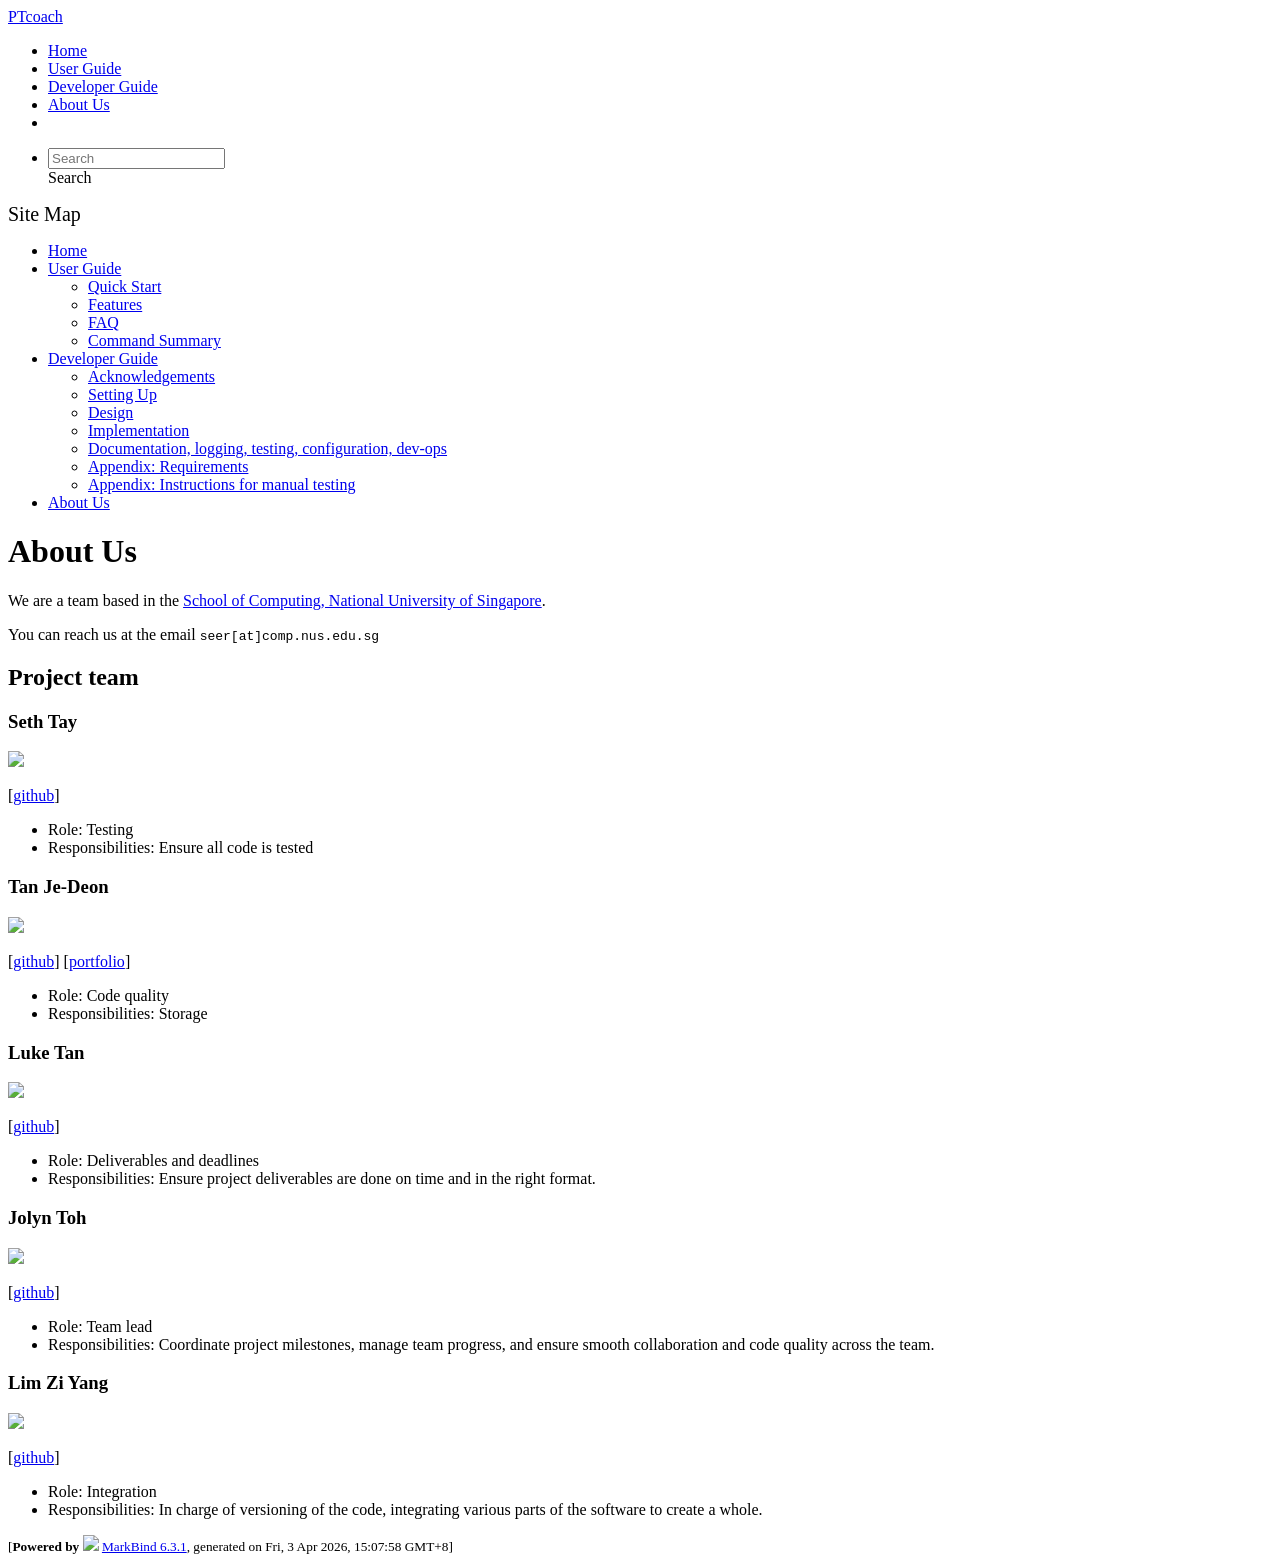
==== commit 7b80c153: "deploy: 246e5a1116e2f595d46c28d37af6f8f478052e7a" ====
--- a/AboutUs.html
+++ b/AboutUs.html
@@ -13,7 +13,7 @@
 </script>
 <body  data-code-theme="light">
 <div id="app"><!--[--><header sticky><div data-v-26aac3dc><nav class="navbar navbar-expand-md d-print-none navbar-dark bg-dark" data-v-26aac3dc><div class="container-fluid" data-v-26aac3dc><div class="navbar-left" data-v-26aac3dc><!--[--><a href="/tp/index.html" title="Home" class="navbar-brand">PTcoach</a><!--]--></div><div class="navbar-default" data-v-26aac3dc><ul class="navbar-nav me-auto mt-2 mt-lg-0" data-v-26aac3dc><!--[--> <li><a href="/tp/index.html" class="nav-link">Home</a></li> <li><a href="/tp/UserGuide.html" class="nav-link">User Guide</a></li> <li><a href="/tp/DeveloperGuide.html" class="nav-link">Developer Guide</a></li> <li><a href="/tp/AboutUs.html" class="nav-link">About Us</a></li> <li><a href="https://github.com/AY2526S2-CS2103-F11-3/tp" target="_blank" class="nav-link"><span><span aria-hidden="true" class="fab fa-github"></span></span></a></li> <!--]--></ul></div><ul class="navbar-nav navbar-right" data-v-26aac3dc><!--[--><li><form class="navbar-form"><div style="position:relative;" class="dropdown" data-v-00e26d0a><!--[--><input value="" data-bs-toggle="dropdown" type="text" class="form-control" placeholder="Search" autocomplete="off" data-v-00e26d0a><div class="form-control placeholder-div-hidden" data-v-00e26d0a>Search</div><!--]--><ul class="dropdown-menu search-dropdown-menu dropdown-menu-hidden dropdown-menu-end" data-v-00e26d0a><!--[--><!--]--></ul></div></form></li><!--]--></ul></div></nav><div style="display:none;" class="lower-navbar-container" data-v-26aac3dc><!--[--><!----><!----><!--]--></div></div></header> <div id="flex-body"><nav id="site-nav" data-v-6b1b63d2><!--[--><div class="site-nav-top"><div class="fw-bold mb-2" style="font-size:1.25rem;">Site Map</div></div> <div class="nav-component slim-scroll"><div class="site-nav-root"><!--[--><ul class="site-nav-list site-nav-list-root" data-v-6b1b63d2><!--[--><li><div class="site-nav-default-list-item site-nav-list-item-0" onclick="handleSiteNavClick(this)"><a href="/tp/index.html">Home</a></div></li> <li><div class="site-nav-default-list-item site-nav-list-item-0" onclick="handleSiteNavClick(this)"><a href="/tp/UserGuide.html">User Guide</a> <div class="site-nav-dropdown-btn-container"><i class="site-nav-dropdown-btn-icon site-nav-rotate-icon" onclick="handleSiteNavClick(this.parentNode.parentNode, false); event.stopPropagation();"><span class="glyphicon glyphicon-menu-down" aria-hidden="true"></span></i></div></div><ul class="site-nav-dropdown-container site-nav-dropdown-container-open site-nav-list"><li><div class="site-nav-default-list-item site-nav-list-item-1" onclick="handleSiteNavClick(this)"><a href="/tp/UserGuide.html#quick-start">Quick Start</a></div></li> <li><div class="site-nav-default-list-item site-nav-list-item-1" onclick="handleSiteNavClick(this)"><a href="/tp/UserGuide.html#features">Features</a></div></li> <li><div class="site-nav-default-list-item site-nav-list-item-1" onclick="handleSiteNavClick(this)"><a href="/tp/UserGuide.html#faq">FAQ</a></div></li> <li><div class="site-nav-default-list-item site-nav-list-item-1" onclick="handleSiteNavClick(this)"><a href="/tp/UserGuide.html#faq">Command Summary</a></div></li></ul></li> <li><div class="site-nav-default-list-item site-nav-list-item-0" onclick="handleSiteNavClick(this)"><a href="/tp/DeveloperGuide.html">Developer Guide</a> <div class="site-nav-dropdown-btn-container"><i class="site-nav-dropdown-btn-icon site-nav-rotate-icon" onclick="handleSiteNavClick(this.parentNode.parentNode, false); event.stopPropagation();"><span class="glyphicon glyphicon-menu-down" aria-hidden="true"></span></i></div></div><ul class="site-nav-dropdown-container site-nav-dropdown-container-open site-nav-list"><li><div class="site-nav-default-list-item site-nav-list-item-1" onclick="handleSiteNavClick(this)"><a href="/tp/DeveloperGuide.html#acknowledgements">Acknowledgements</a></div></li> <li><div class="site-nav-default-list-item site-nav-list-item-1" onclick="handleSiteNavClick(this)"><a href="/tp/DeveloperGuide.html#setting-up-getting-started">Setting Up</a></div></li> <li><div class="site-nav-default-list-item site-nav-list-item-1" onclick="handleSiteNavClick(this)"><a href="/tp/DeveloperGuide.html#design">Design</a></div></li> <li><div class="site-nav-default-list-item site-nav-list-item-1" onclick="handleSiteNavClick(this)"><a href="/tp/DeveloperGuide.html#implementation">Implementation</a></div></li> <li><div class="site-nav-default-list-item site-nav-list-item-1" onclick="handleSiteNavClick(this)"><a href="/tp/DeveloperGuide.html#documentation-logging-testing-configuration-dev-ops">Documentation, logging, testing, configuration, dev-ops</a></div></li> <li><div class="site-nav-default-list-item site-nav-list-item-1" onclick="handleSiteNavClick(this)"><a href="/tp/DeveloperGuide.html#appendix-requirements">Appendix: Requirements</a></div></li> <li><div class="site-nav-default-list-item site-nav-list-item-1" onclick="handleSiteNavClick(this)"><a href="/tp/DeveloperGuide.html#appendix-instructions-for-manual-testing">Appendix: Instructions for manual testing</a></div></li></ul></li> <li><div class="site-nav-default-list-item site-nav-list-item-0" onclick="handleSiteNavClick(this)"><a href="/tp/AboutUs.html">About Us</a></div></li><!--]--><!--v-if--></ul><!--]--></div></div><!--]--><!--v-if--></nav> <div id="content-wrapper"><h1 id="about-us">About Us<a class="fa fa-anchor" href="#about-us" onclick="event.stopPropagation()"></a></h1> <p>We are a team based in the <a href="http://www.comp.nus.edu.sg">School of Computing, National University of Singapore</a>.</p> <p>You can reach us at the email <code class="hljs inline no-lang">seer[at]comp.nus.edu.sg</code></p> <h2 id="project-team">Project team<a class="fa fa-anchor" href="#project-team" onclick="event.stopPropagation()"></a></h2> <h3 id="seth-tay">Seth Tay<a class="fa fa-anchor" href="#seth-tay" onclick="event.stopPropagation()"></a></h3> <img src="/tp/images/choppyback.png" width="200px"> <p>[<a href="https://github.com/choppyback">github</a>]</p> <ul><li>Role: Testing</li> <li>Responsibilities: Ensure all code is tested</li></ul> <h3 id="tan-je-deon">Tan Je-Deon<a class="fa fa-anchor" href="#tan-je-deon" onclick="event.stopPropagation()"></a></h3> <img src="/tp/images/momentumnn.png" width="200px"> <p>[<a href="http://github.com/momentumnn">github</a>]
-[<a href="/tp/team/momentumnn.html">portfolio</a>]</p> <ul><li>Role: Code quality</li> <li>Responsibilities: Storage</li></ul> <h3 id="luke-tan">Luke Tan<a class="fa fa-anchor" href="#luke-tan" onclick="event.stopPropagation()"></a></h3> <img src="/tp/images/bingmybongg.png" width="200px"> <p>[<a href="https://github.com/bingmybongg">github</a>]</p> <ul><li>Role: Deliverables and deadlines</li> <li>Responsibilities: Ensure project deliverables are done on time and in the right format.</li></ul> <h3 id="jolyn-toh">Jolyn Toh<a class="fa fa-anchor" href="#jolyn-toh" onclick="event.stopPropagation()"></a></h3> <img src="/tp/images/jolyntmj.png" width="200px"> <p>[<a href="http://github.com/jolyntmj">github</a>]</p> <ul><li>Role: Team lead</li> <li>Responsibilities: Coordinate project milestones, manage team progress, and ensure smooth collaboration and code quality across the team.</li></ul> <h3 id="lim-zi-yang">Lim Zi Yang<a class="fa fa-anchor" href="#lim-zi-yang" onclick="event.stopPropagation()"></a></h3> <img src="/tp/images/lim-zy.png" width="200px"> <p>[<a href="http://github.com/lim-zy">github</a>]</p> <ul><li>Role: Integration</li> <li>Responsibilities: In charge of versioning of the code, integrating various parts of the software to create a whole.</li></ul></div> <nav id="page-nav" data-v-6b1b63d2><!--[--><div class="nav-component slim-scroll"></div><!--]--><!--v-if--></nav> <div class="scroll-top-button fa-lg d-print-none" style="display:none;bottom:2%;right:2%;position:fixed;" aria-hidden="true"><!--[--><i class="fas fa-arrow-circle-up"></i><!--]--></div></div> <footer><div class="text-center"><small>[<span><strong>Powered by</strong></span> <img src="https://markbind.org/favicon.ico" width="30"> <a href="https://markbind.org/">MarkBind 6.3.1</a>, generated on Mon, 30 Mar 2026, 10:27:25 GMT+8]</small></div></footer><!--]--></div>
+[<a href="/tp/team/momentumnn.html">portfolio</a>]</p> <ul><li>Role: Code quality</li> <li>Responsibilities: Storage</li></ul> <h3 id="luke-tan">Luke Tan<a class="fa fa-anchor" href="#luke-tan" onclick="event.stopPropagation()"></a></h3> <img src="/tp/images/bingmybongg.png" width="200px"> <p>[<a href="https://github.com/bingmybongg">github</a>]</p> <ul><li>Role: Deliverables and deadlines</li> <li>Responsibilities: Ensure project deliverables are done on time and in the right format.</li></ul> <h3 id="jolyn-toh">Jolyn Toh<a class="fa fa-anchor" href="#jolyn-toh" onclick="event.stopPropagation()"></a></h3> <img src="/tp/images/jolyntmj.png" width="200px"> <p>[<a href="http://github.com/jolyntmj">github</a>]</p> <ul><li>Role: Team lead</li> <li>Responsibilities: Coordinate project milestones, manage team progress, and ensure smooth collaboration and code quality across the team.</li></ul> <h3 id="lim-zi-yang">Lim Zi Yang<a class="fa fa-anchor" href="#lim-zi-yang" onclick="event.stopPropagation()"></a></h3> <img src="/tp/images/lim-zy.png" width="200px"> <p>[<a href="http://github.com/lim-zy">github</a>]</p> <ul><li>Role: Integration</li> <li>Responsibilities: In charge of versioning of the code, integrating various parts of the software to create a whole.</li></ul></div> <nav id="page-nav" data-v-6b1b63d2><!--[--><div class="nav-component slim-scroll"></div><!--]--><!--v-if--></nav> <div class="scroll-top-button fa-lg d-print-none" style="display:none;bottom:2%;right:2%;position:fixed;" aria-hidden="true"><!--[--><i class="fas fa-arrow-circle-up"></i><!--]--></div></div> <footer><div class="text-center"><small>[<span><strong>Powered by</strong></span> <img src="https://markbind.org/favicon.ico" width="30"> <a href="https://markbind.org/">MarkBind 6.3.1</a>, generated on Fri, 3 Apr 2026, 15:07:58 GMT+8]</small></div></footer><!--]--></div>
 </body><script src="/tp/markbind/js/bootstrap-utility.min.js"></script>
 <script src="/tp/markbind/js/polyfill.min.js"></script>
 <script src="/tp/markbind/js/vue.global.prod.min.js"></script>
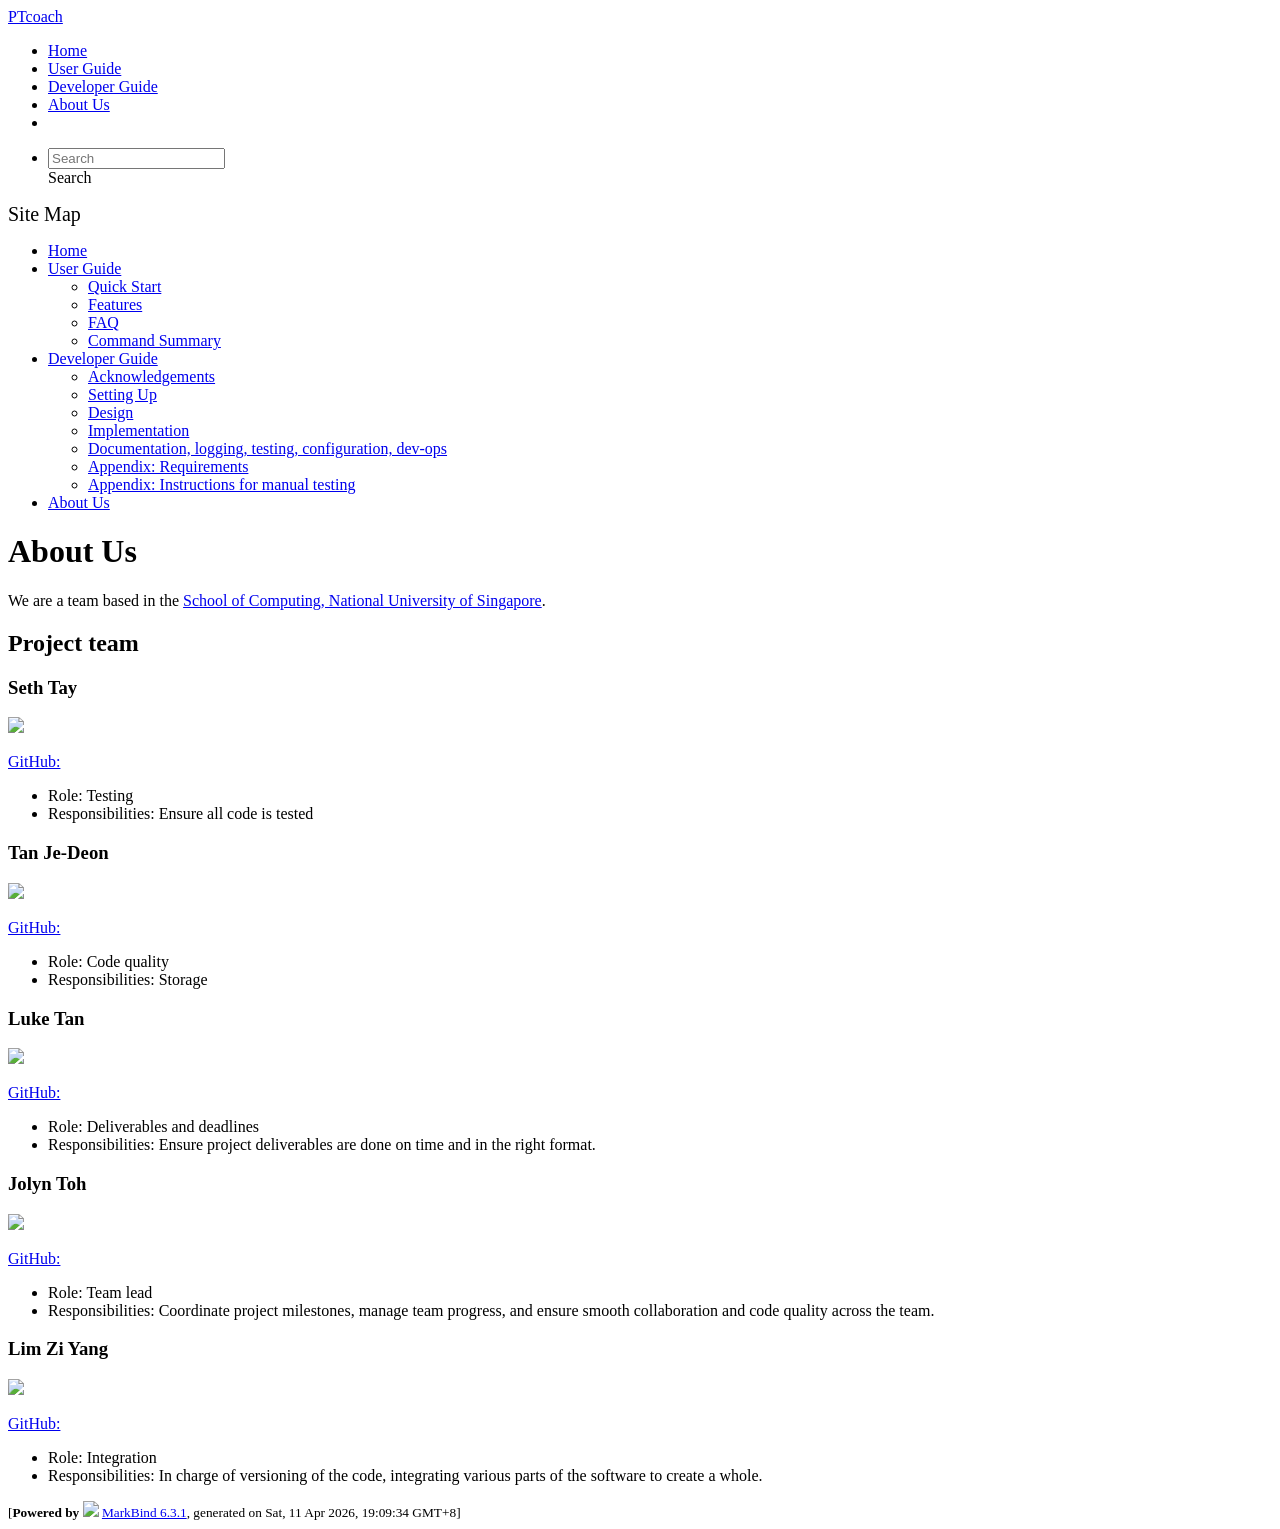
==== commit 773d01fd: "deploy: c44fe0653ad677e1178d8feb78a6a7c4e113b18a" ====
--- a/AboutUs.html
+++ b/AboutUs.html
@@ -12,8 +12,7 @@
   const baseUrl = '/tp'
 </script>
 <body  data-code-theme="light">
-<div id="app"><!--[--><header sticky><div data-v-26aac3dc><nav class="navbar navbar-expand-md d-print-none navbar-dark bg-dark" data-v-26aac3dc><div class="container-fluid" data-v-26aac3dc><div class="navbar-left" data-v-26aac3dc><!--[--><a href="/tp/index.html" title="Home" class="navbar-brand">PTcoach</a><!--]--></div><div class="navbar-default" data-v-26aac3dc><ul class="navbar-nav me-auto mt-2 mt-lg-0" data-v-26aac3dc><!--[--> <li><a href="/tp/index.html" class="nav-link">Home</a></li> <li><a href="/tp/UserGuide.html" class="nav-link">User Guide</a></li> <li><a href="/tp/DeveloperGuide.html" class="nav-link">Developer Guide</a></li> <li><a href="/tp/AboutUs.html" class="nav-link">About Us</a></li> <li><a href="https://github.com/AY2526S2-CS2103-F11-3/tp" target="_blank" class="nav-link"><span><span aria-hidden="true" class="fab fa-github"></span></span></a></li> <!--]--></ul></div><ul class="navbar-nav navbar-right" data-v-26aac3dc><!--[--><li><form class="navbar-form"><div style="position:relative;" class="dropdown" data-v-00e26d0a><!--[--><input value="" data-bs-toggle="dropdown" type="text" class="form-control" placeholder="Search" autocomplete="off" data-v-00e26d0a><div class="form-control placeholder-div-hidden" data-v-00e26d0a>Search</div><!--]--><ul class="dropdown-menu search-dropdown-menu dropdown-menu-hidden dropdown-menu-end" data-v-00e26d0a><!--[--><!--]--></ul></div></form></li><!--]--></ul></div></nav><div style="display:none;" class="lower-navbar-container" data-v-26aac3dc><!--[--><!----><!----><!--]--></div></div></header> <div id="flex-body"><nav id="site-nav" data-v-6b1b63d2><!--[--><div class="site-nav-top"><div class="fw-bold mb-2" style="font-size:1.25rem;">Site Map</div></div> <div class="nav-component slim-scroll"><div class="site-nav-root"><!--[--><ul class="site-nav-list site-nav-list-root" data-v-6b1b63d2><!--[--><li><div class="site-nav-default-list-item site-nav-list-item-0" onclick="handleSiteNavClick(this)"><a href="/tp/index.html">Home</a></div></li> <li><div class="site-nav-default-list-item site-nav-list-item-0" onclick="handleSiteNavClick(this)"><a href="/tp/UserGuide.html">User Guide</a> <div class="site-nav-dropdown-btn-container"><i class="site-nav-dropdown-btn-icon site-nav-rotate-icon" onclick="handleSiteNavClick(this.parentNode.parentNode, false); event.stopPropagation();"><span class="glyphicon glyphicon-menu-down" aria-hidden="true"></span></i></div></div><ul class="site-nav-dropdown-container site-nav-dropdown-container-open site-nav-list"><li><div class="site-nav-default-list-item site-nav-list-item-1" onclick="handleSiteNavClick(this)"><a href="/tp/UserGuide.html#quick-start">Quick Start</a></div></li> <li><div class="site-nav-default-list-item site-nav-list-item-1" onclick="handleSiteNavClick(this)"><a href="/tp/UserGuide.html#features">Features</a></div></li> <li><div class="site-nav-default-list-item site-nav-list-item-1" onclick="handleSiteNavClick(this)"><a href="/tp/UserGuide.html#faq">FAQ</a></div></li> <li><div class="site-nav-default-list-item site-nav-list-item-1" onclick="handleSiteNavClick(this)"><a href="/tp/UserGuide.html#faq">Command Summary</a></div></li></ul></li> <li><div class="site-nav-default-list-item site-nav-list-item-0" onclick="handleSiteNavClick(this)"><a href="/tp/DeveloperGuide.html">Developer Guide</a> <div class="site-nav-dropdown-btn-container"><i class="site-nav-dropdown-btn-icon site-nav-rotate-icon" onclick="handleSiteNavClick(this.parentNode.parentNode, false); event.stopPropagation();"><span class="glyphicon glyphicon-menu-down" aria-hidden="true"></span></i></div></div><ul class="site-nav-dropdown-container site-nav-dropdown-container-open site-nav-list"><li><div class="site-nav-default-list-item site-nav-list-item-1" onclick="handleSiteNavClick(this)"><a href="/tp/DeveloperGuide.html#acknowledgements">Acknowledgements</a></div></li> <li><div class="site-nav-default-list-item site-nav-list-item-1" onclick="handleSiteNavClick(this)"><a href="/tp/DeveloperGuide.html#setting-up-getting-started">Setting Up</a></div></li> <li><div class="site-nav-default-list-item site-nav-list-item-1" onclick="handleSiteNavClick(this)"><a href="/tp/DeveloperGuide.html#design">Design</a></div></li> <li><div class="site-nav-default-list-item site-nav-list-item-1" onclick="handleSiteNavClick(this)"><a href="/tp/DeveloperGuide.html#implementation">Implementation</a></div></li> <li><div class="site-nav-default-list-item site-nav-list-item-1" onclick="handleSiteNavClick(this)"><a href="/tp/DeveloperGuide.html#documentation-logging-testing-configuration-dev-ops">Documentation, logging, testing, configuration, dev-ops</a></div></li> <li><div class="site-nav-default-list-item site-nav-list-item-1" onclick="handleSiteNavClick(this)"><a href="/tp/DeveloperGuide.html#appendix-requirements">Appendix: Requirements</a></div></li> <li><div class="site-nav-default-list-item site-nav-list-item-1" onclick="handleSiteNavClick(this)"><a href="/tp/DeveloperGuide.html#appendix-instructions-for-manual-testing">Appendix: Instructions for manual testing</a></div></li></ul></li> <li><div class="site-nav-default-list-item site-nav-list-item-0" onclick="handleSiteNavClick(this)"><a href="/tp/AboutUs.html">About Us</a></div></li><!--]--><!--v-if--></ul><!--]--></div></div><!--]--><!--v-if--></nav> <div id="content-wrapper"><h1 id="about-us">About Us<a class="fa fa-anchor" href="#about-us" onclick="event.stopPropagation()"></a></h1> <p>We are a team based in the <a href="http://www.comp.nus.edu.sg">School of Computing, National University of Singapore</a>.</p> <p>You can reach us at the email <code class="hljs inline no-lang">seer[at]comp.nus.edu.sg</code></p> <h2 id="project-team">Project team<a class="fa fa-anchor" href="#project-team" onclick="event.stopPropagation()"></a></h2> <h3 id="seth-tay">Seth Tay<a class="fa fa-anchor" href="#seth-tay" onclick="event.stopPropagation()"></a></h3> <img src="/tp/images/choppyback.png" width="200px"> <p>[<a href="https://github.com/choppyback">github</a>]</p> <ul><li>Role: Testing</li> <li>Responsibilities: Ensure all code is tested</li></ul> <h3 id="tan-je-deon">Tan Je-Deon<a class="fa fa-anchor" href="#tan-je-deon" onclick="event.stopPropagation()"></a></h3> <img src="/tp/images/momentumnn.png" width="200px"> <p>[<a href="http://github.com/momentumnn">github</a>]
-[<a href="/tp/team/momentumnn.html">portfolio</a>]</p> <ul><li>Role: Code quality</li> <li>Responsibilities: Storage</li></ul> <h3 id="luke-tan">Luke Tan<a class="fa fa-anchor" href="#luke-tan" onclick="event.stopPropagation()"></a></h3> <img src="/tp/images/bingmybongg.png" width="200px"> <p>[<a href="https://github.com/bingmybongg">github</a>]</p> <ul><li>Role: Deliverables and deadlines</li> <li>Responsibilities: Ensure project deliverables are done on time and in the right format.</li></ul> <h3 id="jolyn-toh">Jolyn Toh<a class="fa fa-anchor" href="#jolyn-toh" onclick="event.stopPropagation()"></a></h3> <img src="/tp/images/jolyntmj.png" width="200px"> <p>[<a href="http://github.com/jolyntmj">github</a>]</p> <ul><li>Role: Team lead</li> <li>Responsibilities: Coordinate project milestones, manage team progress, and ensure smooth collaboration and code quality across the team.</li></ul> <h3 id="lim-zi-yang">Lim Zi Yang<a class="fa fa-anchor" href="#lim-zi-yang" onclick="event.stopPropagation()"></a></h3> <img src="/tp/images/lim-zy.png" width="200px"> <p>[<a href="http://github.com/lim-zy">github</a>]</p> <ul><li>Role: Integration</li> <li>Responsibilities: In charge of versioning of the code, integrating various parts of the software to create a whole.</li></ul></div> <nav id="page-nav" data-v-6b1b63d2><!--[--><div class="nav-component slim-scroll"></div><!--]--><!--v-if--></nav> <div class="scroll-top-button fa-lg d-print-none" style="display:none;bottom:2%;right:2%;position:fixed;" aria-hidden="true"><!--[--><i class="fas fa-arrow-circle-up"></i><!--]--></div></div> <footer><div class="text-center"><small>[<span><strong>Powered by</strong></span> <img src="https://markbind.org/favicon.ico" width="30"> <a href="https://markbind.org/">MarkBind 6.3.1</a>, generated on Fri, 3 Apr 2026, 15:07:58 GMT+8]</small></div></footer><!--]--></div>
+<div id="app"><!--[--><header sticky><div data-v-26aac3dc><nav class="navbar navbar-expand-md d-print-none navbar-dark bg-dark" data-v-26aac3dc><div class="container-fluid" data-v-26aac3dc><div class="navbar-left" data-v-26aac3dc><!--[--><a href="/tp/index.html" title="Home" class="navbar-brand">PTcoach</a><!--]--></div><div class="navbar-default" data-v-26aac3dc><ul class="navbar-nav me-auto mt-2 mt-lg-0" data-v-26aac3dc><!--[--> <li><a href="/tp/index.html" class="nav-link">Home</a></li> <li><a href="/tp/UserGuide.html" class="nav-link">User Guide</a></li> <li><a href="/tp/DeveloperGuide.html" class="nav-link">Developer Guide</a></li> <li><a href="/tp/AboutUs.html" class="nav-link">About Us</a></li> <li><a href="https://github.com/AY2526S2-CS2103-F11-3/tp" target="_blank" class="nav-link"><span><span aria-hidden="true" class="fab fa-github"></span></span></a></li> <!--]--></ul></div><ul class="navbar-nav navbar-right" data-v-26aac3dc><!--[--><li><form class="navbar-form"><div style="position:relative;" class="dropdown" data-v-00e26d0a><!--[--><input value="" data-bs-toggle="dropdown" type="text" class="form-control" placeholder="Search" autocomplete="off" data-v-00e26d0a><div class="form-control placeholder-div-hidden" data-v-00e26d0a>Search</div><!--]--><ul class="dropdown-menu search-dropdown-menu dropdown-menu-hidden dropdown-menu-end" data-v-00e26d0a><!--[--><!--]--></ul></div></form></li><!--]--></ul></div></nav><div style="display:none;" class="lower-navbar-container" data-v-26aac3dc><!--[--><!----><!----><!--]--></div></div></header> <div id="flex-body"><nav id="site-nav" data-v-6b1b63d2><!--[--><div class="site-nav-top"><div class="fw-bold mb-2" style="font-size:1.25rem;">Site Map</div></div> <div class="nav-component slim-scroll"><div class="site-nav-root"><!--[--><ul class="site-nav-list site-nav-list-root" data-v-6b1b63d2><!--[--><li><div class="site-nav-default-list-item site-nav-list-item-0" onclick="handleSiteNavClick(this)"><a href="/tp/index.html">Home</a></div></li> <li><div class="site-nav-default-list-item site-nav-list-item-0" onclick="handleSiteNavClick(this)"><a href="/tp/UserGuide.html">User Guide</a> <div class="site-nav-dropdown-btn-container"><i class="site-nav-dropdown-btn-icon site-nav-rotate-icon" onclick="handleSiteNavClick(this.parentNode.parentNode, false); event.stopPropagation();"><span class="glyphicon glyphicon-menu-down" aria-hidden="true"></span></i></div></div><ul class="site-nav-dropdown-container site-nav-dropdown-container-open site-nav-list"><li><div class="site-nav-default-list-item site-nav-list-item-1" onclick="handleSiteNavClick(this)"><a href="/tp/UserGuide.html#quick-start">Quick Start</a></div></li> <li><div class="site-nav-default-list-item site-nav-list-item-1" onclick="handleSiteNavClick(this)"><a href="/tp/UserGuide.html#features">Features</a></div></li> <li><div class="site-nav-default-list-item site-nav-list-item-1" onclick="handleSiteNavClick(this)"><a href="/tp/UserGuide.html#faq">FAQ</a></div></li> <li><div class="site-nav-default-list-item site-nav-list-item-1" onclick="handleSiteNavClick(this)"><a href="/tp/UserGuide.html#faq">Command Summary</a></div></li></ul></li> <li><div class="site-nav-default-list-item site-nav-list-item-0" onclick="handleSiteNavClick(this)"><a href="/tp/DeveloperGuide.html">Developer Guide</a> <div class="site-nav-dropdown-btn-container"><i class="site-nav-dropdown-btn-icon site-nav-rotate-icon" onclick="handleSiteNavClick(this.parentNode.parentNode, false); event.stopPropagation();"><span class="glyphicon glyphicon-menu-down" aria-hidden="true"></span></i></div></div><ul class="site-nav-dropdown-container site-nav-dropdown-container-open site-nav-list"><li><div class="site-nav-default-list-item site-nav-list-item-1" onclick="handleSiteNavClick(this)"><a href="/tp/DeveloperGuide.html#acknowledgements">Acknowledgements</a></div></li> <li><div class="site-nav-default-list-item site-nav-list-item-1" onclick="handleSiteNavClick(this)"><a href="/tp/DeveloperGuide.html#setting-up-getting-started">Setting Up</a></div></li> <li><div class="site-nav-default-list-item site-nav-list-item-1" onclick="handleSiteNavClick(this)"><a href="/tp/DeveloperGuide.html#design">Design</a></div></li> <li><div class="site-nav-default-list-item site-nav-list-item-1" onclick="handleSiteNavClick(this)"><a href="/tp/DeveloperGuide.html#implementation">Implementation</a></div></li> <li><div class="site-nav-default-list-item site-nav-list-item-1" onclick="handleSiteNavClick(this)"><a href="/tp/DeveloperGuide.html#documentation-logging-testing-configuration-dev-ops">Documentation, logging, testing, configuration, dev-ops</a></div></li> <li><div class="site-nav-default-list-item site-nav-list-item-1" onclick="handleSiteNavClick(this)"><a href="/tp/DeveloperGuide.html#appendix-requirements">Appendix: Requirements</a></div></li> <li><div class="site-nav-default-list-item site-nav-list-item-1" onclick="handleSiteNavClick(this)"><a href="/tp/DeveloperGuide.html#appendix-instructions-for-manual-testing">Appendix: Instructions for manual testing</a></div></li></ul></li> <li><div class="site-nav-default-list-item site-nav-list-item-0" onclick="handleSiteNavClick(this)"><a href="/tp/AboutUs.html">About Us</a></div></li><!--]--><!--v-if--></ul><!--]--></div></div><!--]--><!--v-if--></nav> <div id="content-wrapper"><h1 id="about-us">About Us<a class="fa fa-anchor" href="#about-us" onclick="event.stopPropagation()"></a></h1> <p>We are a team based in the <a href="http://www.comp.nus.edu.sg">School of Computing, National University of Singapore</a>.</p> <h2 id="project-team">Project team<a class="fa fa-anchor" href="#project-team" onclick="event.stopPropagation()"></a></h2> <h3 id="seth-tay">Seth Tay<a class="fa fa-anchor" href="#seth-tay" onclick="event.stopPropagation()"></a></h3> <img src="/tp/images/choppyback.png" width="200px"> <p></p> <p><a href="https://github.com/choppyback">GitHub: <span aria-hidden="true" class="fab fa-github"></span></a></p> <ul><li>Role: Testing</li> <li>Responsibilities: Ensure all code is tested</li></ul> <h3 id="tan-je-deon">Tan Je-Deon<a class="fa fa-anchor" href="#tan-je-deon" onclick="event.stopPropagation()"></a></h3> <img src="/tp/images/momentumnn.png" width="200px"> <p></p> <p><a href="https://github.com/momentumnn">GitHub: <span aria-hidden="true" class="fab fa-github"></span></a></p> <ul><li>Role: Code quality</li> <li>Responsibilities: Storage</li></ul> <h3 id="luke-tan">Luke Tan<a class="fa fa-anchor" href="#luke-tan" onclick="event.stopPropagation()"></a></h3> <img src="/tp/images/bingmybongg.png" width="200px"> <p></p> <p><a href="https://github.com/bingmybongg">GitHub: <span aria-hidden="true" class="fab fa-github"></span></a></p> <ul><li>Role: Deliverables and deadlines</li> <li>Responsibilities: Ensure project deliverables are done on time and in the right format.</li></ul> <h3 id="jolyn-toh">Jolyn Toh<a class="fa fa-anchor" href="#jolyn-toh" onclick="event.stopPropagation()"></a></h3> <img src="/tp/images/jolyntmj.png" width="200px"> <p></p> <p><a href="https://github.com/jolyntmj">GitHub: <span aria-hidden="true" class="fab fa-github"></span></a></p> <ul><li>Role: Team lead</li> <li>Responsibilities: Coordinate project milestones, manage team progress, and ensure smooth collaboration and code quality across the team.</li></ul> <h3 id="lim-zi-yang">Lim Zi Yang<a class="fa fa-anchor" href="#lim-zi-yang" onclick="event.stopPropagation()"></a></h3> <img src="/tp/images/lim-zy.png" width="200px"> <p></p> <p><a href="https://github.com/lim-zy">GitHub: <span aria-hidden="true" class="fab fa-github"></span></a></p> <ul><li>Role: Integration</li> <li>Responsibilities: In charge of versioning of the code, integrating various parts of the software to create a whole.</li></ul></div> <nav id="page-nav" data-v-6b1b63d2><!--[--><div class="nav-component slim-scroll"></div><!--]--><!--v-if--></nav> <div class="scroll-top-button fa-lg d-print-none" style="display:none;bottom:2%;right:2%;position:fixed;" aria-hidden="true"><!--[--><i class="fas fa-arrow-circle-up"></i><!--]--></div></div> <footer><div class="text-center"><small>[<span><strong>Powered by</strong></span> <img src="https://markbind.org/favicon.ico" width="30"> <a href="https://markbind.org/">MarkBind 6.3.1</a>, generated on Sat, 11 Apr 2026, 19:09:34 GMT+8]</small></div></footer><!--]--></div>
 </body><script src="/tp/markbind/js/bootstrap-utility.min.js"></script>
 <script src="/tp/markbind/js/polyfill.min.js"></script>
 <script src="/tp/markbind/js/vue.global.prod.min.js"></script>
